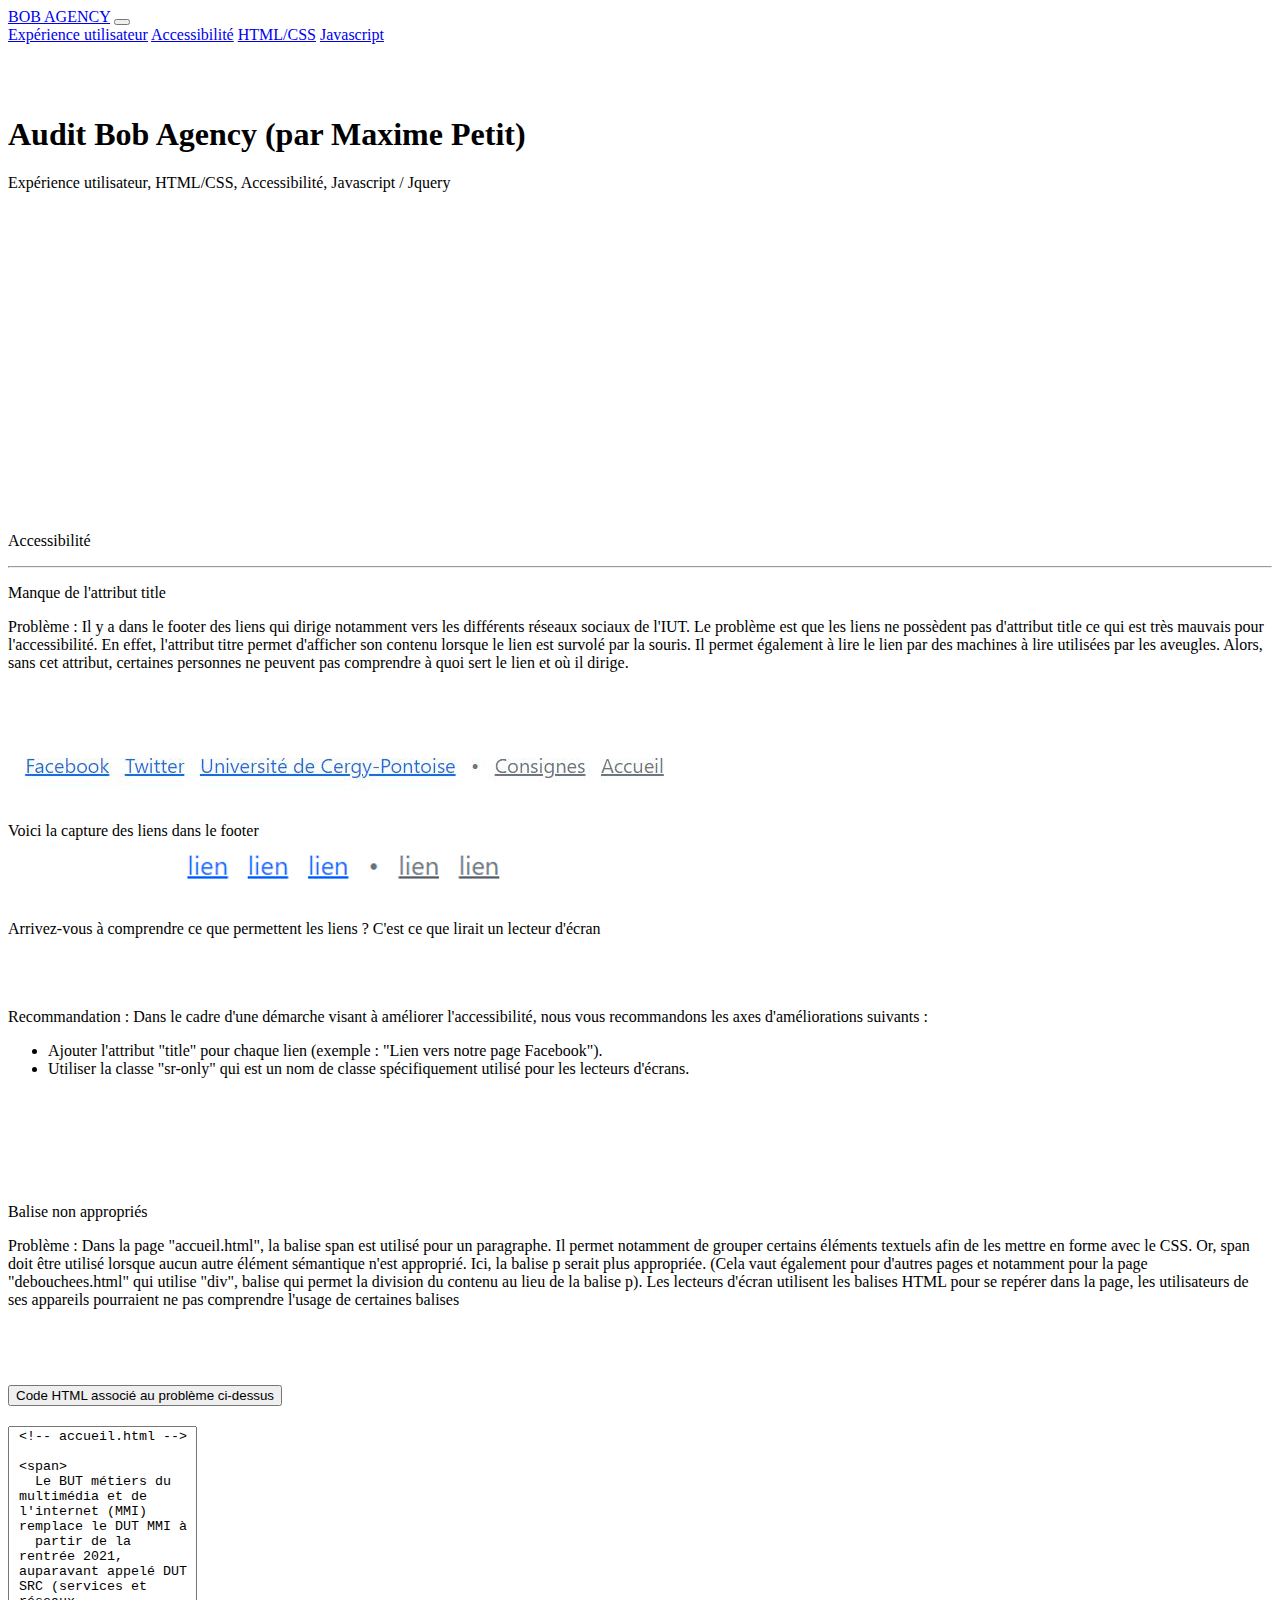
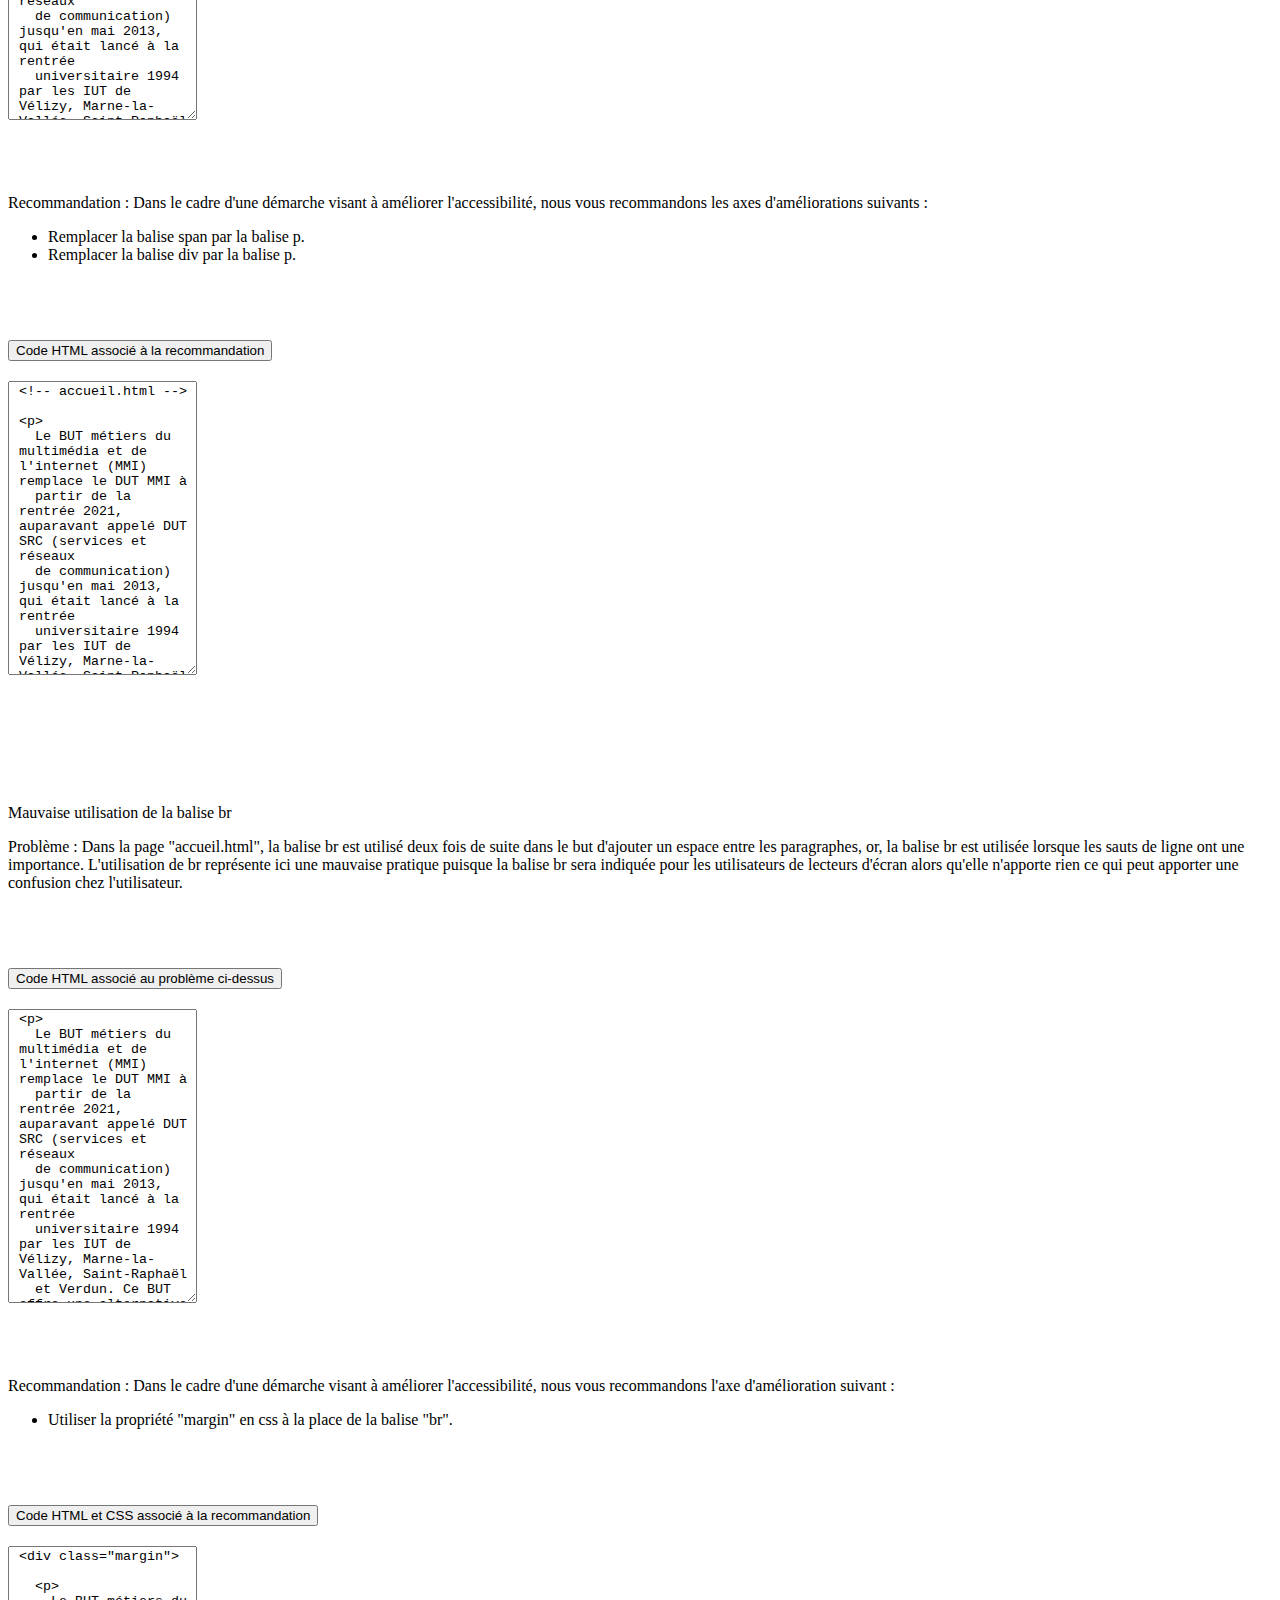
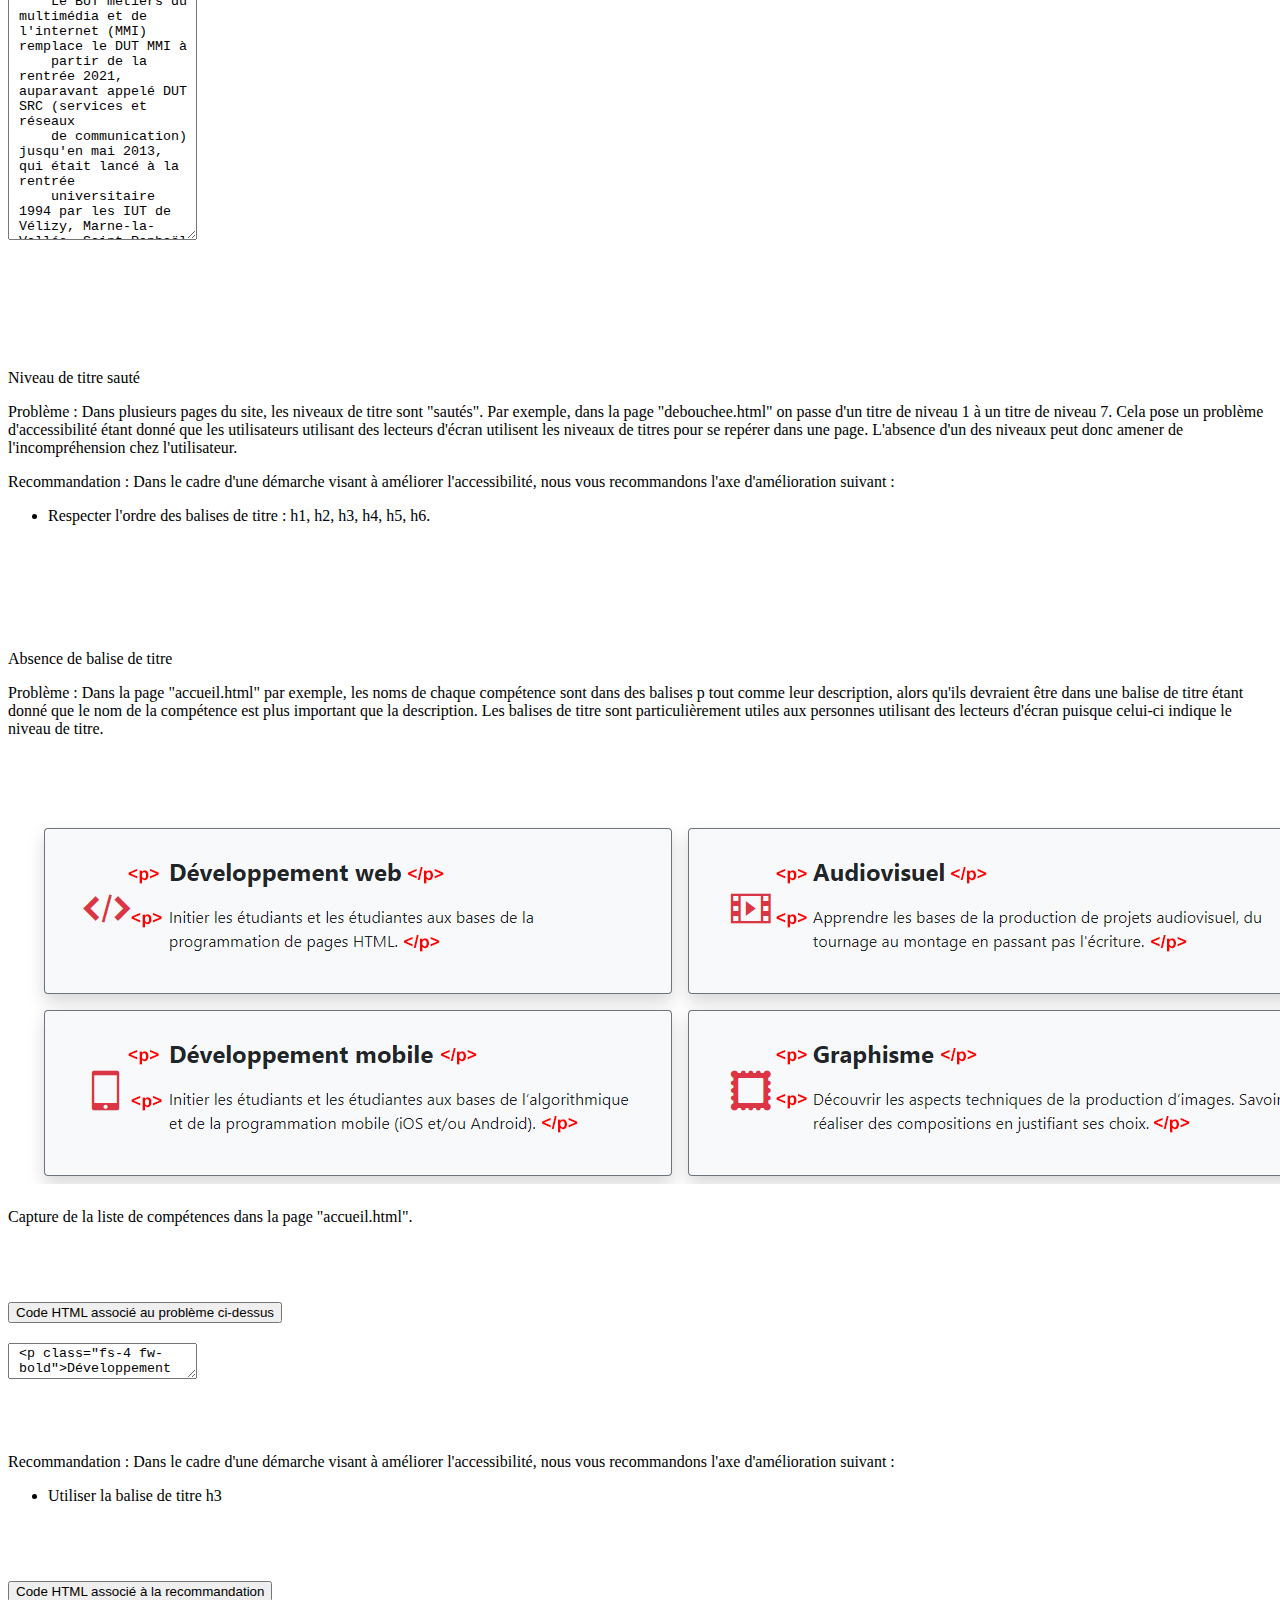
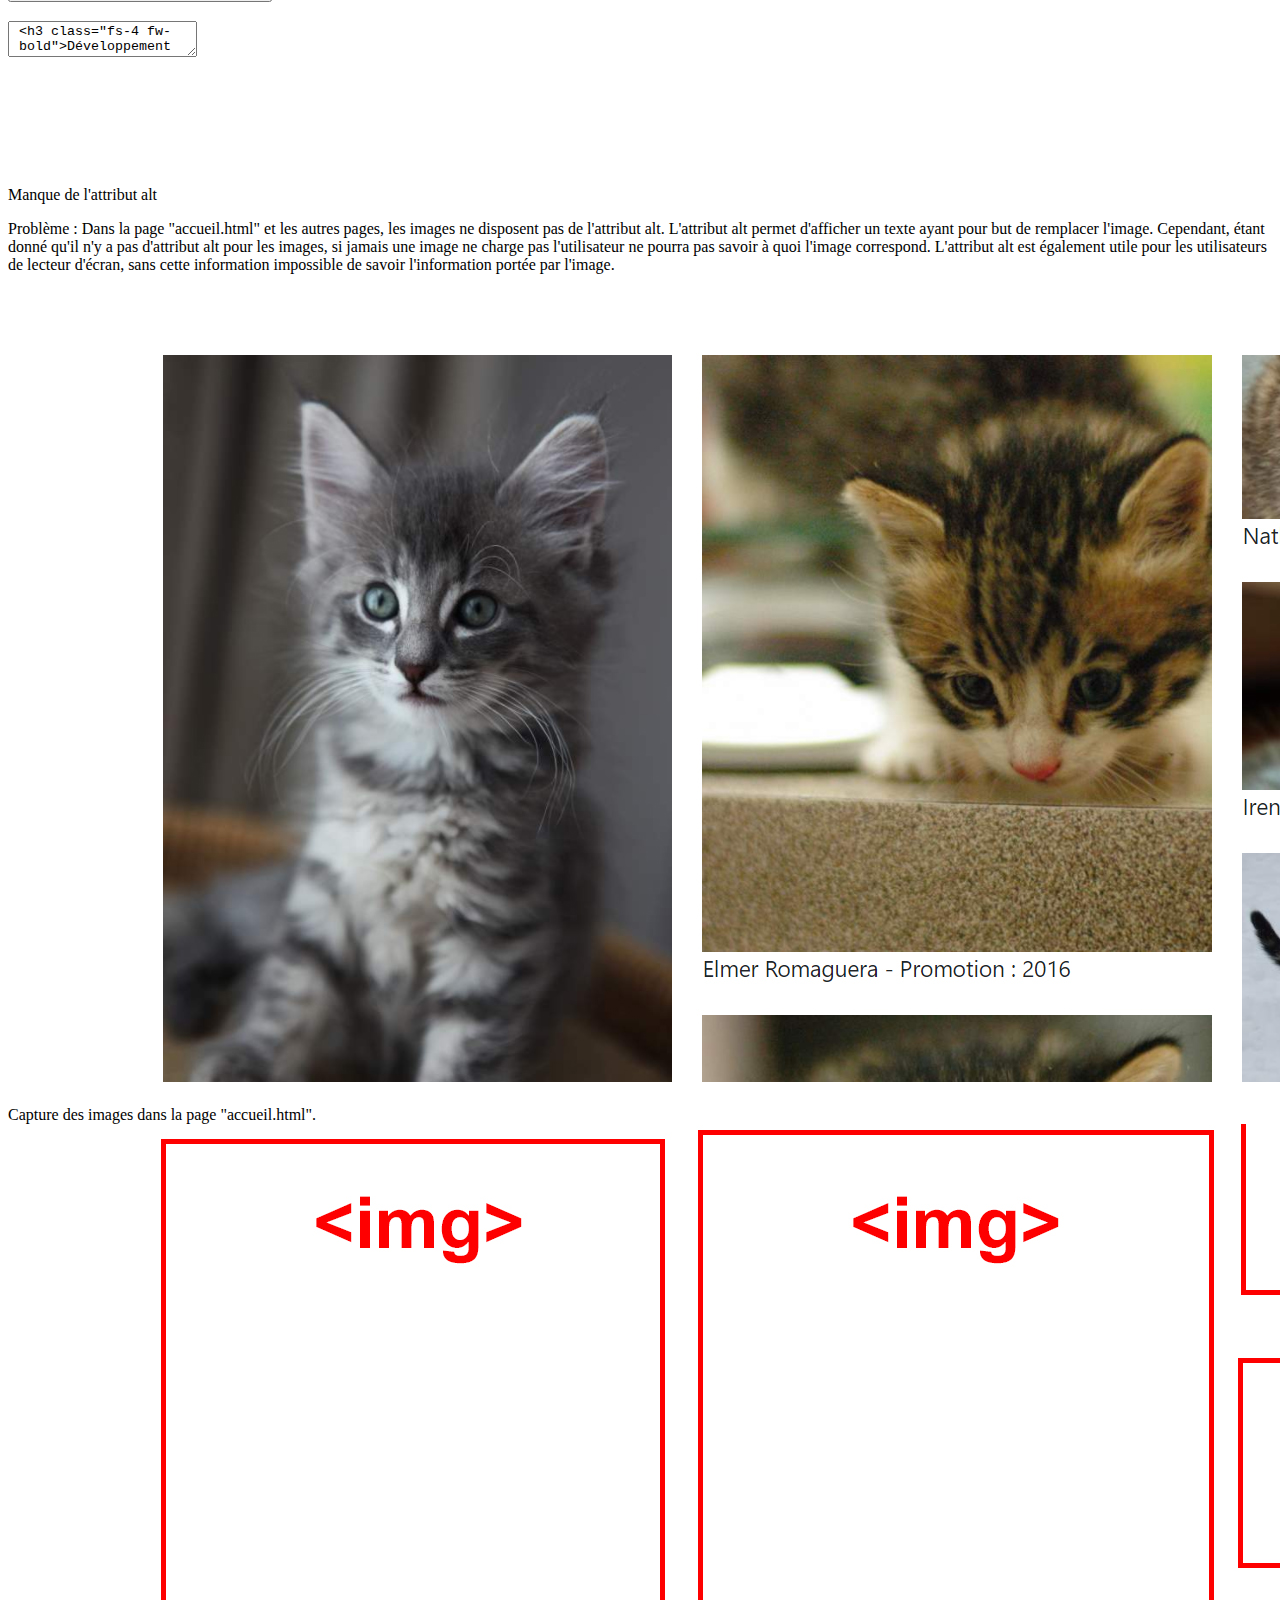
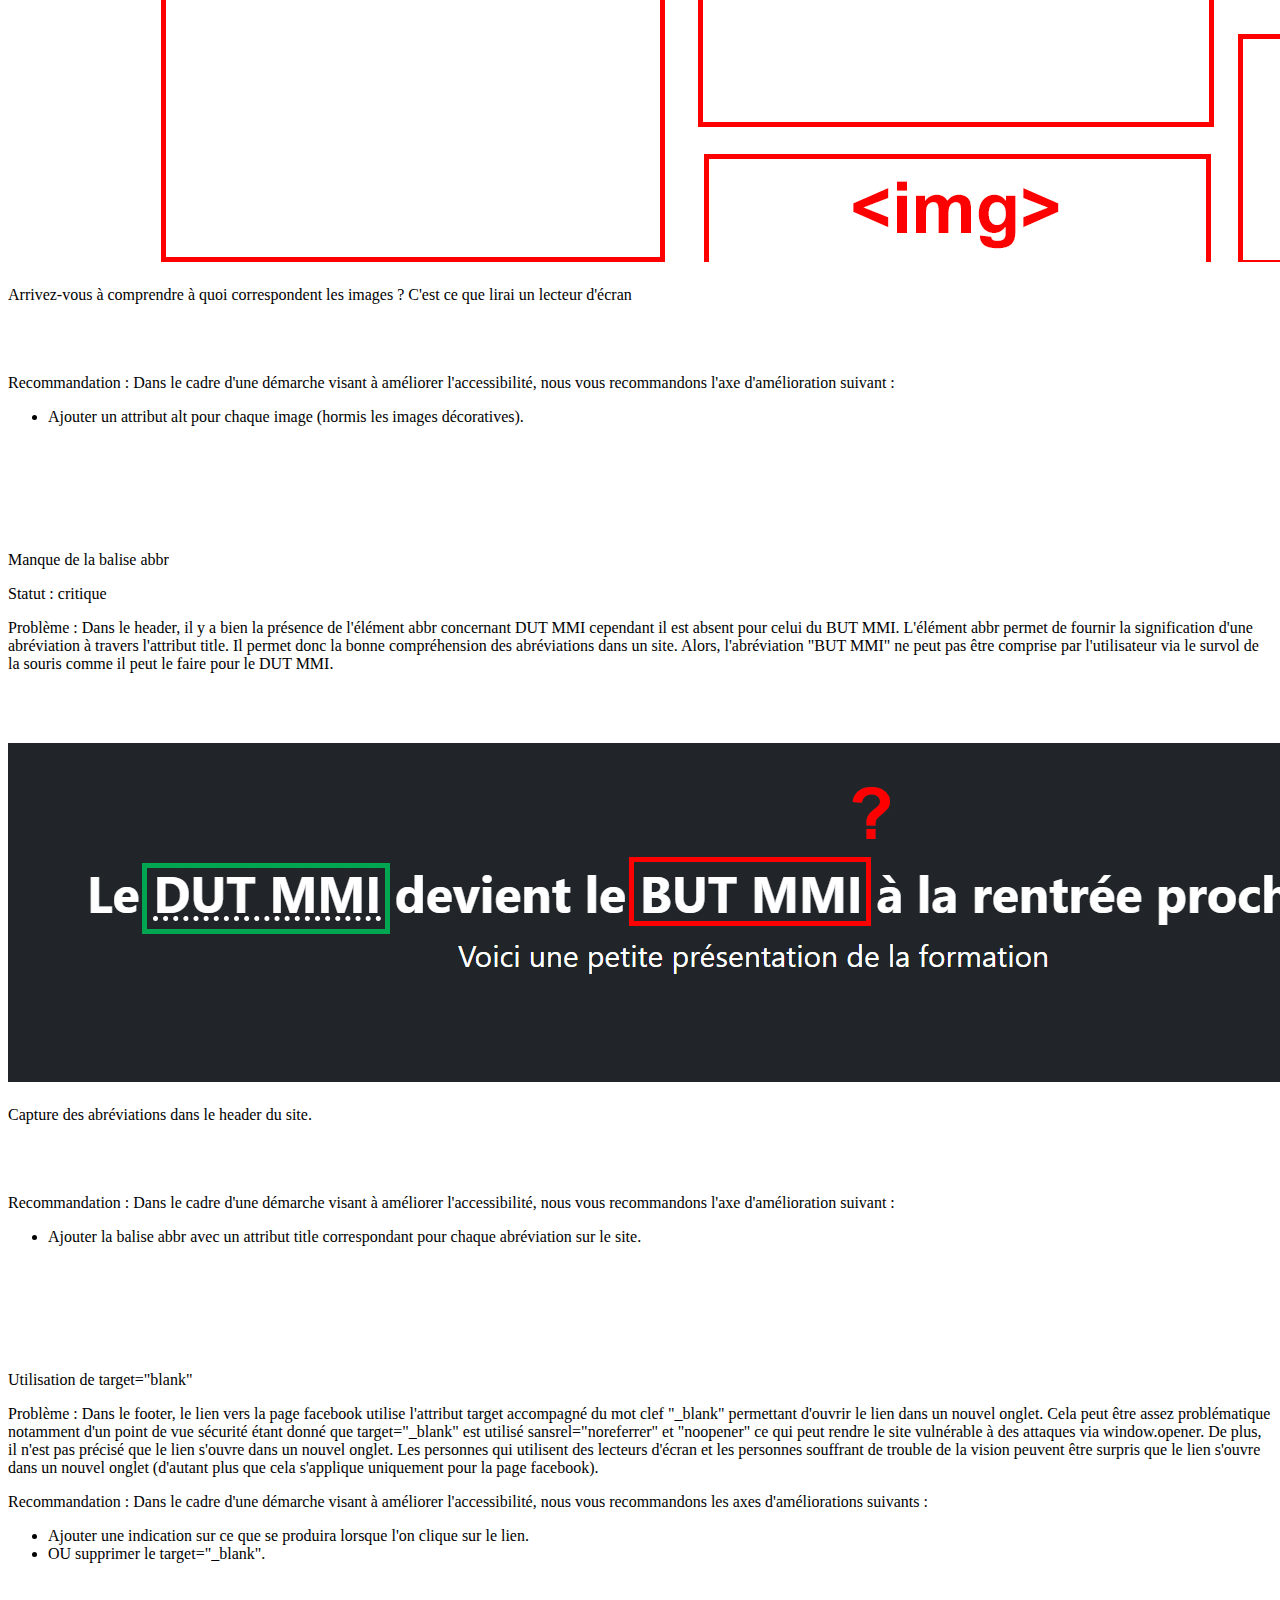
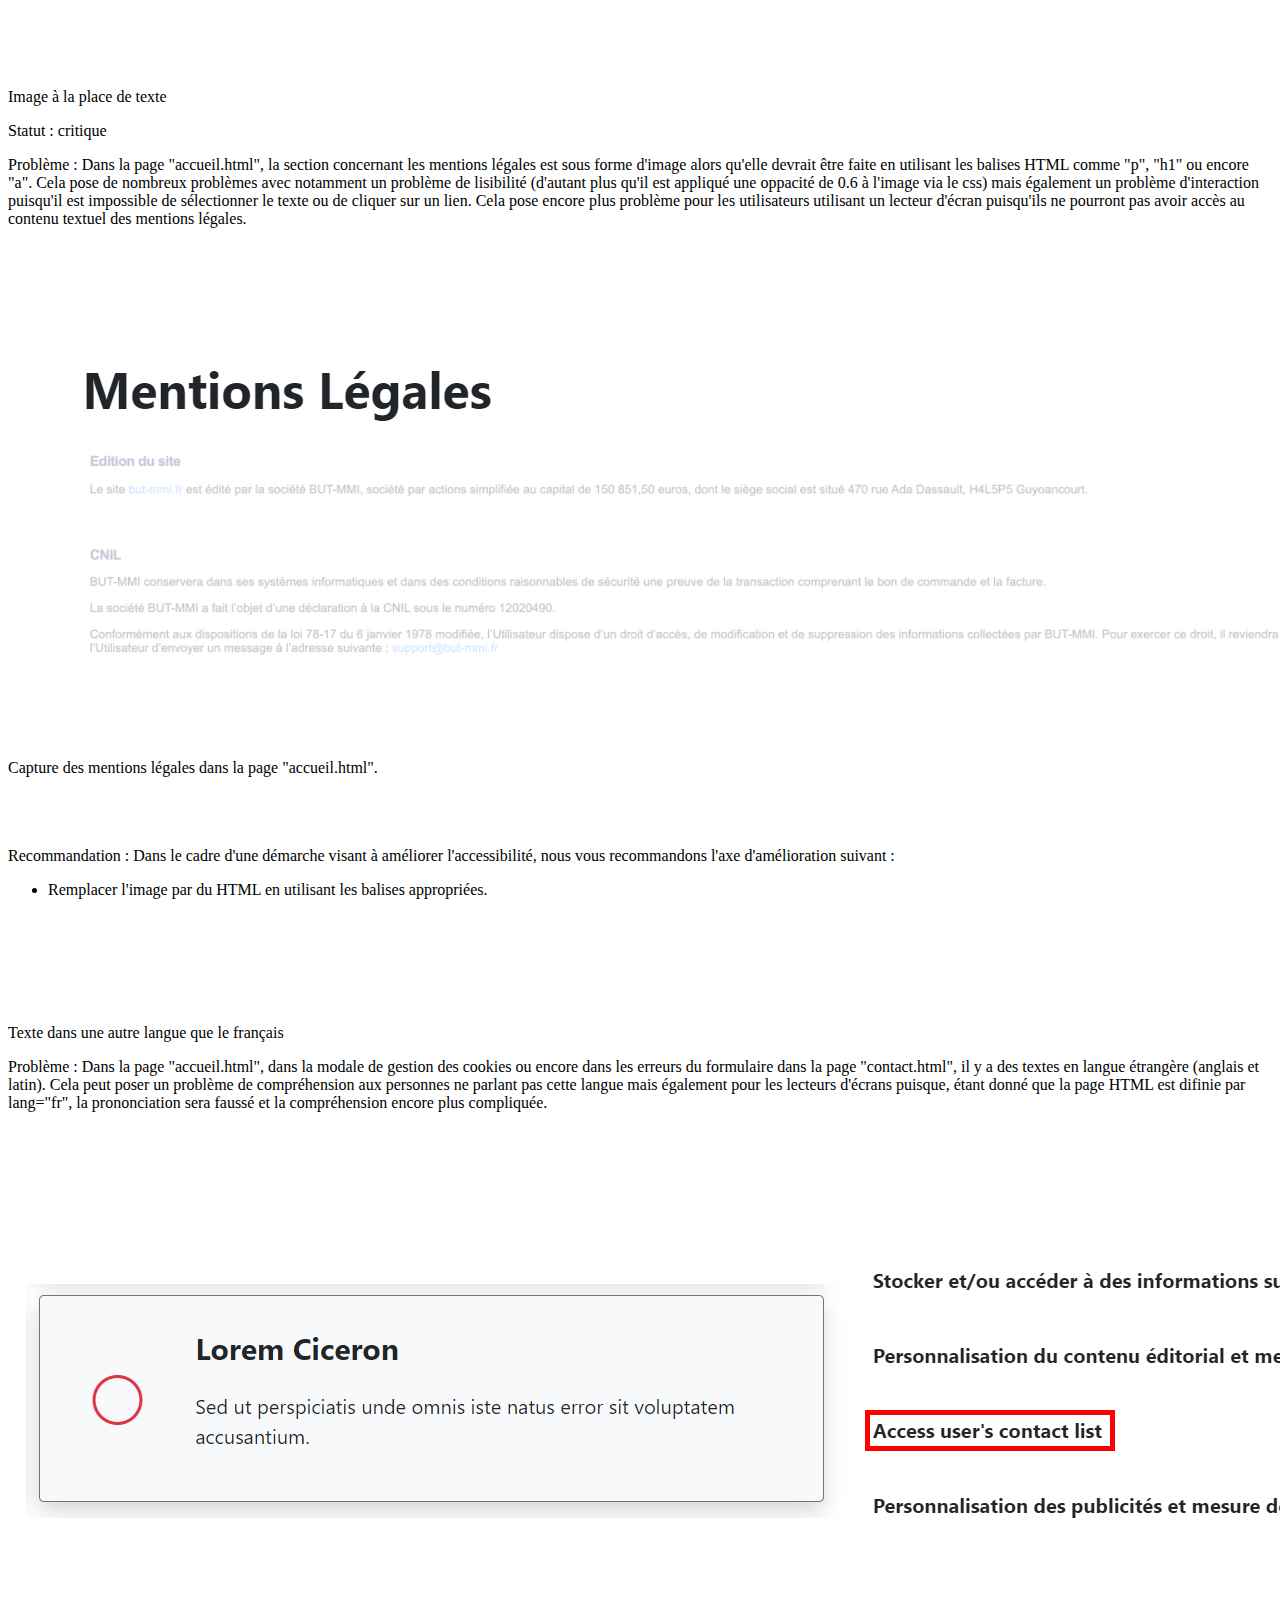
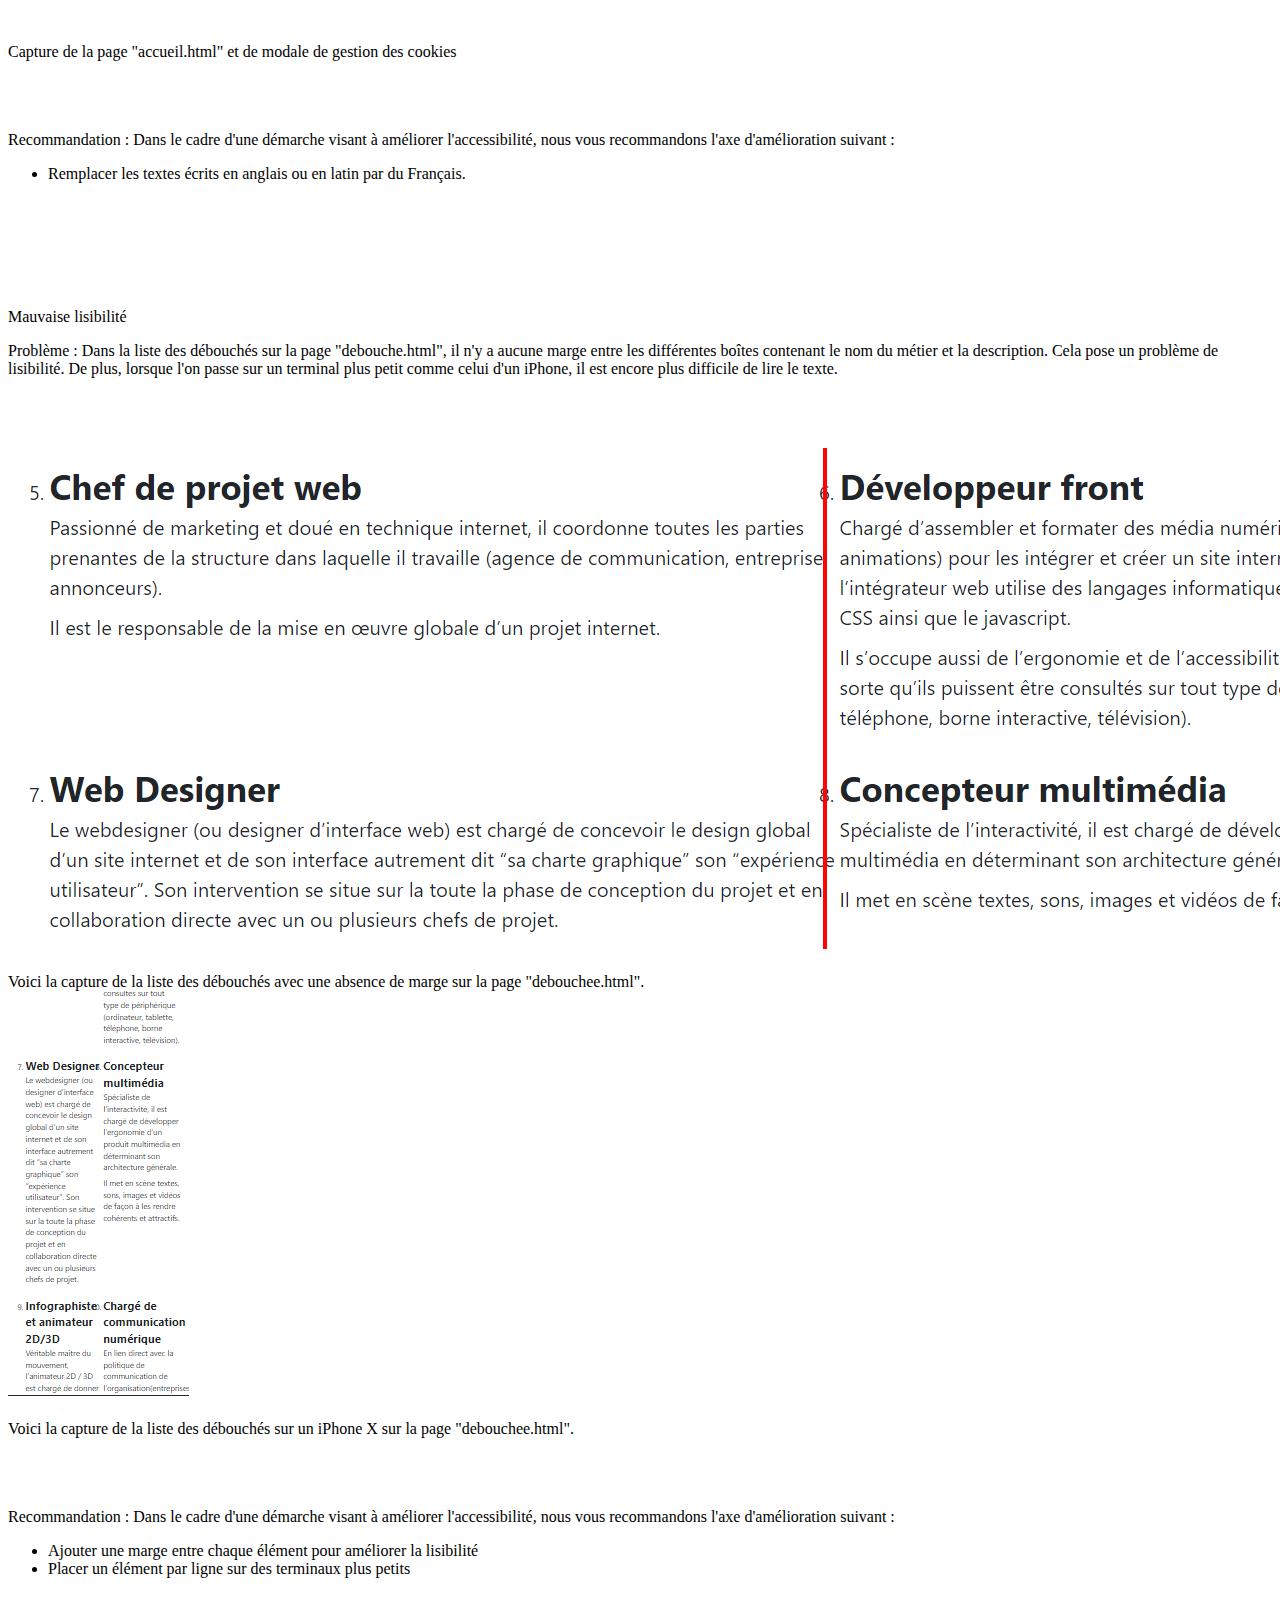
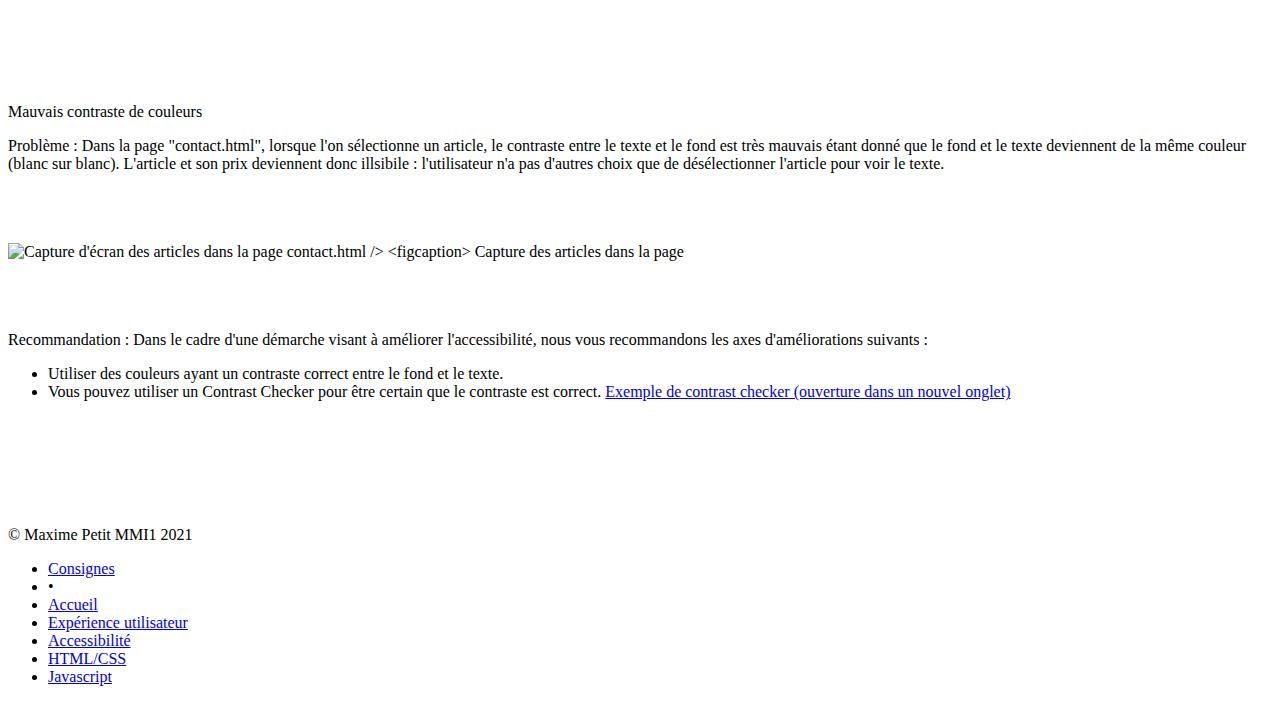
==== accessibilite.html @ 30bc27cc "init" ====
<!DOCTYPE html>
<html lang="fr">
  <head>
    <link href="https://cdn.jsdelivr.net/npm/bootstrap@5.0.1/dist/css/bootstrap.min.css" rel="stylesheet" integrity="sha384-+0n0xVW2eSR5OomGNYDnhzAbDsOXxcvSN1TPprVMTNDbiYZCxYbOOl7+AMvyTG2x" crossorigin="anonymous">
    <script src="https://cdn.jsdelivr.net/npm/bootstrap@5.0.1/dist/js/bootstrap.bundle.min.js" integrity="sha384-gtEjrD/SeCtmISkJkNUaaKMoLD0//ElJ19smozuHV6z3Iehds+3Ulb9Bn9Plx0x4" crossorigin="anonymous"></script>
    <link rel="stylesheet" href="style.css">
    <title>
      AUDIT - accessibilité
    </title>
  </head>

  <body>
    <nav class="navbar navbar-expand-md navbar-dark bg-dark fixed-top p-3">
      <a class="navbar-brand px-3" href="index.html">BOB AGENCY</a>
      <button class="navbar-toggler" type="button" data-bs-toggle="collapse" data-bs-target="#navbarNavDropdown" aria-controls="navbarNavDropdown" aria-expanded="false" aria-label="Toggle navigation">
        <span class="navbar-toggler-icon"></span>
      </button>
      <div class="collapse navbar-collapse" id="navbarNavDropdown">
        <div class="navbar-nav px-3">
          <a class="nav-item nav-link" href="ux.html">Expérience utilisateur</a>
          <a class="nav-item nav-link active" href="accessibilite.html">Accessibilité</a>
          <a class="nav-item nav-link" href="htmlcss.html">HTML/CSS</a>
          <a class="nav-item nav-link" href="javascript.html">Javascript</a>
      </div>
    </div>
  </nav>
    <header class="vh-45 bg-primary">
      <section
        class="text-light mx-0 row h-100 align-items-center justify-content-center text-center"
      >
        <article class="col-12 header-contain">
          
          <h1 class="fs-1 fw-bold">Audit Bob Agency <span class="fs-3">(par Maxime Petit)</span></h1>
          <p class="fs-4">Expérience utilisateur, HTML/CSS, Accessibilité, Javascript / Jquery</p>

        </article>
      </section>
    </header>
    <main class="container pt-5">
      <p class="fs-1 fw-bold">
        <span>
          Accessibilité</span>
      </p>
      <hr class="my-4 border-top border-3 border-dark" />
      
      <section class="audit mt-5">
        
        <p class="fs-3 fw-bold">
          <span>
            Manque de l'attribut title</span>
        </p>

        <p>
          <span class="fw-bold">Problème :</span> Il y a dans le footer des liens qui dirige notamment vers
          les différents réseaux sociaux de l'IUT. Le problème est que les liens ne possèdent pas d'attribut title ce qui est très 
          mauvais pour l'accessibilité. En effet, l'attribut titre permet d'afficher son contenu lorsque le lien 
          est survolé par la souris. Il permet également à lire le lien par des machines à lire utilisées par
          les aveugles. Alors, sans cet attribut, certaines personnes ne peuvent pas comprendre à quoi sert le lien et où il dirige.
        </p>
        <figure class="text-muted text-center">
          <img src="assets/images/lien.JPG" class="img-fluid img" alt="Capture d'écran des liens dans le footer" />
          <figcaption>
            Voici la capture des liens dans le footer
          </figcaption>
          <img src="assets/images/lien-lectureecran.jpg" class="img-fluid img mt-4" alt="Capture d'écran des liens dans le footer vu par un lecteur d'écran" />
          <figcaption>
            Arrivez-vous à comprendre ce que permettent les liens ? C'est ce que lirait un lecteur d'écran
          </figcaption>
        </figure>

        <section>
          <p>
            <span class="fw-bold">Recommandation :</span> Dans le cadre d'une démarche
            visant à améliorer l'accessibilité, nous vous recommandons les axes
            d'améliorations suivants :
          </p>
          <ul>
            <li>
              Ajouter l'attribut "title" pour chaque lien (exemple : "Lien vers notre page Facebook").
            </li>
            <li>
              Utiliser la classe "sr-only" qui est un nom de classe spécifiquement utilisé pour les
              lecteurs d'écrans.
            </li>
          </ul>
        </section>

        
      </section>

      <section class="audit mt-5">
        
        <p class="fs-3 fw-bold">
          <span>
            Balise non appropriés</span>
        </p>

        <p>
          <span class="fw-bold">Problème :</span> Dans la page "accueil.html", la balise span est utilisé pour un paragraphe. Il permet notamment
          de grouper certains éléments textuels afin de les mettre en forme avec le CSS. Or, span doit être utilisé lorsque aucun autre élément sémantique
          n'est approprié. Ici, la balise p serait plus appropriée. (Cela vaut également pour d'autres pages et notamment pour la page "debouchees.html" qui utilise "div", balise qui permet la 
          division du contenu au lieu de la balise p). Les lecteurs d'écran utilisent les balises HTML pour se repérer dans la page, les utilisateurs de ses appareils
          pourraient ne pas comprendre l'usage de certaines balises
        </p>
        <div class="accordion" id="accordion">
          <div class="accordion-item">
            <h2 class="accordion-header" id="headingOne">
              <button
                class="accordion-button collapsed"
                type="button"
                data-bs-toggle="collapse"
                data-bs-target="#spanErreur"
                aria-expanded="true"
              >
                Code HTML associé au problème ci-dessus
              </button>
            </h2>
            <div
              id="spanErreur"
              class="accordion-collapse collapse"
              aria-labelledby="headingOne"
              data-bs-parent="#accordion"
            >
              <div class="accordion-body">
                <textarea class="w-100" style="height:18rem" readonly>
<!-- accueil.html -->

<span>
  Le BUT métiers du multimédia et de l'internet (MMI) remplace le DUT MMI à
  partir de la rentrée 2021, auparavant appelé DUT SRC (services et réseaux
  de communication) jusqu'en mai 2013, qui était lancé à la rentrée
  universitaire 1994 par les IUT de Vélizy, Marne-la-Vallée, Saint-Raphaël
  et Verdun. Ce BUT offre une alternative aux anciens diplômes Bac+3, tels
  que la licence professionnelle en activités et techniques de communication
  et la licence professionnelle en systèmes informatiques et logiciels.
</span>

<!-- debouchees.html -->

<li class="col-6 mb-3">

  <h7 class="fs-3 fw-bold">Chef de projet web</h7>
  
  <div class="mb-2">Passionné de marketing et doué en technique internet, il coordonne toutes les parties prenantes de la structure dans laquelle il travaille (agence de communication, entreprise, annonceurs).</div>
  
  <div class="mb-2">Il est le responsable de la mise en œuvre globale d’un projet internet.</div>
  
</li>
</textarea>
              </div>
            </div>
          </div>
        </div>
        
        <section>
          <p>
            <span class="fw-bold">Recommandation :</span> Dans le cadre d'une démarche
            visant à améliorer l'accessibilité, nous vous recommandons les axes
            d'améliorations suivants :
          </p>
          <ul>
            <li>
              Remplacer la balise span par la balise p.
            </li>
            <li>
              Remplacer la balise div par la balise p.
            </li>
          </ul>
        </section>
        <div class="accordion" id="accordion">
          <div class="accordion-item">
            <h2 class="accordion-header" id="headingOne">
              <button
                class="accordion-button collapsed"
                type="button"
                data-bs-toggle="collapse"
                data-bs-target="#spanReco"
                aria-expanded="true"
              >
                Code HTML associé à la recommandation
              </button>
            </h2>
            <div
              id="spanReco"
              class="accordion-collapse collapse"
              aria-labelledby="headingOne"
              data-bs-parent="#accordion"
            >
              <div class="accordion-body">
                <textarea class="w-100" style="height:18rem" readonly>
<!-- accueil.html -->

<p>
  Le BUT métiers du multimédia et de l'internet (MMI) remplace le DUT MMI à
  partir de la rentrée 2021, auparavant appelé DUT SRC (services et réseaux
  de communication) jusqu'en mai 2013, qui était lancé à la rentrée
  universitaire 1994 par les IUT de Vélizy, Marne-la-Vallée, Saint-Raphaël
  et Verdun. Ce BUT offre une alternative aux anciens diplômes Bac+3, tels
  que la licence professionnelle en activités et techniques de communication
  et la licence professionnelle en systèmes informatiques et logiciels.
</p>

<!-- debouchees.html -->

<li class="col-6 mb-3">

  <h7 class="fs-3 fw-bold">Chef de projet web</h7>
  
  <p class="mb-2">Passionné de marketing et doué en technique internet, il coordonne toutes les parties prenantes de la structure dans laquelle il travaille (agence de communication, entreprise, annonceurs).</p>
  
  <p class="mb-2">Il est le responsable de la mise en œuvre globale d’un projet internet.</p>
  
</li></textarea>
              </div>
            </div>
          </div>
        </div>
      </section>

      <section class="audit mt-5">
        
        <p class="fs-3 fw-bold">
          <span>
            Mauvaise utilisation de la balise br</span>
        </p>

        <p>
          <span class="fw-bold">Problème :</span> Dans la page "accueil.html", la balise br est utilisé deux fois de suite dans le 
          but d'ajouter un espace entre les paragraphes, or, la balise br est utilisée lorsque les sauts de ligne ont une importance.
          L'utilisation de br représente ici une mauvaise pratique puisque la balise br sera indiquée pour les utilisateurs de lecteurs
          d'écran alors qu'elle n'apporte rien ce qui peut apporter une confusion chez l'utilisateur.
        </p>
        <div class="accordion" id="accordion">
          <div class="accordion-item">
            <h2 class="accordion-header" id="headingOne">
              <button
                class="accordion-button collapsed"
                type="button"
                data-bs-toggle="collapse"
                data-bs-target="#brErreur"
                aria-expanded="true"
              >
                Code HTML associé au problème ci-dessus
              </button>
            </h2>
            <div
              id="brErreur"
              class="accordion-collapse collapse"
              aria-labelledby="headingOne"
              data-bs-parent="#accordion"
            >
              <div class="accordion-body">
                <textarea class="w-100" style="height: 18rem" readonly>
<p>
  Le BUT métiers du multimédia et de l'internet (MMI) remplace le DUT MMI à
  partir de la rentrée 2021, auparavant appelé DUT SRC (services et réseaux
  de communication) jusqu'en mai 2013, qui était lancé à la rentrée
  universitaire 1994 par les IUT de Vélizy, Marne-la-Vallée, Saint-Raphaël
  et Verdun. Ce BUT offre une alternative aux anciens diplômes Bac+3, tels
  que la licence professionnelle en activités et techniques de communication
  et la licence professionnelle en systèmes informatiques et logiciels.
</p>
<br><br></textarea>              
                </div>
            </div>
          </div>
        </div>
        
        <section>
          <p>
            <span class="fw-bold">Recommandation :</span> Dans le cadre d'une démarche
            visant à améliorer l'accessibilité, nous vous recommandons l'axe
            d'amélioration suivant :
          </p>
          <ul>
            <li>
              Utiliser la propriété "margin" en css à la place de la balise "br".
            </li>
          </ul>
        </section>
        <div class="accordion" id="accordion">
          <div class="accordion-item">
            <h2 class="accordion-header" id="headingOne">
              <button
                class="accordion-button collapsed"
                type="button"
                data-bs-toggle="collapse"
                data-bs-target="#brReco"
                aria-expanded="true"
              >
                Code HTML et CSS associé à la recommandation
              </button>
            </h2>
            <div
              id="brReco"
              class="accordion-collapse collapse"
              aria-labelledby="headingOne"
              data-bs-parent="#accordion"
            >
              <div class="accordion-body">
                <textarea class="w-100" style="height:18rem" readonly>
<div class="margin">
  
  <p>
    Le BUT métiers du multimédia et de l'internet (MMI) remplace le DUT MMI à
    partir de la rentrée 2021, auparavant appelé DUT SRC (services et réseaux
    de communication) jusqu'en mai 2013, qui était lancé à la rentrée
    universitaire 1994 par les IUT de Vélizy, Marne-la-Vallée, Saint-Raphaël
    et Verdun. Ce BUT offre une alternative aux anciens diplômes Bac+3, tels
    que la licence professionnelle en activités et techniques de communication
    et la licence professionnelle en systèmes informatiques et logiciels.
  </p>

</div>

<style>
  .margin{
    margin-bottom: 15px;
  }
</style></textarea>
              </div>
            </div>
          </div>
        </div>
      </section>

      <section class="audit mt-5">
        
        <p class="fs-3 fw-bold">
          <span>
            Niveau de titre sauté</span>
        </p>

        <p> 
          <span class="fw-bold">Problème :</span> Dans plusieurs pages du site, les niveaux de titre sont "sautés". Par exemple, dans la page
          "debouchee.html" on passe d'un titre de niveau 1
          à un titre de niveau 7. Cela pose un problème d'accessibilité étant donné que les utilisateurs utilisant des lecteurs 
          d'écran utilisent les niveaux de titres pour se repérer dans une page. L'absence d'un des niveaux peut donc amener de l'incompréhension
          chez l'utilisateur.
        </p>
        
        <section>
          <p>
            <span class="fw-bold">Recommandation :</span> Dans le cadre d'une démarche
            visant à améliorer l'accessibilité, nous vous recommandons l'axe
            d'amélioration suivant :
          </p>
          <ul>
            <li>
              Respecter l'ordre des balises de titre : h1, h2, h3, h4, h5, h6.
            </li>
          </ul>
        </section>
      </section>

      <section class="audit mt-5">
        
        <p class="fs-3 fw-bold">
          <span>
            Absence de balise de titre</span>
        </p>

        <p>
          <span class="fw-bold">Problème :</span> Dans la page "accueil.html" par exemple, les noms de chaque compétence sont dans des balises p tout comme
          leur description, alors qu'ils devraient être dans une balise de titre étant donné que le nom de la compétence est plus important que la description.
          Les balises de titre sont particulièrement utiles aux personnes utilisant des lecteurs d'écran puisque celui-ci indique le niveau de titre.
        </p>

        <figure class="text-muted text-center">
          <img src="assets/images/titre.jpg" class="img-fluid img" alt="Capture d'écran de la liste de compétences dans la page accueil.html" />
          <figcaption>
            Capture de la liste de compétences dans la page "accueil.html".
          </figcaption>
        </figure>
        <div class="accordion" id="accordion">
          <div class="accordion-item">
            <h2 class="accordion-header" id="headingOne">
              <button
                class="accordion-button collapsed"
                type="button"
                data-bs-toggle="collapse"
                data-bs-target="#titreErreur"
                aria-expanded="true"
              >
                Code HTML associé au problème ci-dessus
              </button>
            </h2>
            <div
              id="titreErreur"
              class="accordion-collapse collapse"
              aria-labelledby="headingOne"
              data-bs-parent="#accordion"
            >
              <div class="accordion-body">
                <textarea class="w-100" style="height: auto;" readonly>
<p class="fs-4 fw-bold">Développement web</p>
<p>Initier les étudiants et les étudiantes aux bases de la programmation de pages HTML.</p></textarea>             
</div>
            </div>
          </div>
        </div>

        
        
        <section>
          <p>
            <span class="fw-bold">Recommandation :</span> Dans le cadre d'une démarche
            visant à améliorer l'accessibilité, nous vous recommandons l'axe
            d'amélioration suivant :
          </p>
          <ul>
            <li>
              Utiliser la balise de titre h3
            </li>
          </ul>
        </section>
        <div class="accordion" id="accordion">
          <div class="accordion-item">
            <h2 class="accordion-header" id="headingOne">
              <button
                class="accordion-button collapsed"
                type="button"
                data-bs-toggle="collapse"
                data-bs-target="#titreReco"
                aria-expanded="true"
              >
                Code HTML associé à la recommandation
              </button>
            </h2>
            <div
              id="titreReco"
              class="accordion-collapse collapse"
              aria-labelledby="headingOne"
              data-bs-parent="#accordion"
            >
              <div class="accordion-body">
                <textarea class="w-100" style="height: auto;" readonly>
<h3 class="fs-4 fw-bold">Développement web</h3>
<p>Initier les étudiants et les étudiantes aux bases de la programmation de pages HTML.</p></textarea>
              </div>
            </div>
          </div>
        </div>
      </section>

      

      <section class="audit mt-5">
        
        <p class="fs-3 fw-bold">
          <span>
            Manque de l'attribut alt</span>
        </p>

        <p>
          <span class="fw-bold">Problème :</span> Dans la page "accueil.html" et les autres pages, les images ne disposent pas de l'attribut alt. L'attribut alt permet d'afficher 
          un texte ayant pour but de remplacer l'image. Cependant, étant donné qu'il n'y a pas d'attribut alt pour les images, si jamais une image ne charge pas
          l'utilisateur ne pourra pas savoir à quoi l'image correspond. L'attribut alt est également utile pour les utilisateurs de lecteur d'écran, sans cette information 
          impossible de savoir l'information portée par l'image.
        </p>
        <figure class="text-muted text-center">
          <img src="assets/images/images.jpg" class="img-fluid img" alt="Capture d'écran des images dans la page accueil" />
          <figcaption>
            Capture des images dans la page "accueil.html".
          </figcaption>
          <img src="assets/images/images-lectureecran.jpg" class="img-fluid img mt-4" alt="Capture d'écran des images dans la page accueil vu par un lecteur d'écran" />
          <figcaption>
            Arrivez-vous à comprendre à quoi correspondent les images ? C'est ce que lirai un lecteur d'écran
          </figcaption>
        </figure>

        <section>
          <p>
            <span class="fw-bold">Recommandation :</span> Dans le cadre d'une démarche
            visant à améliorer l'accessibilité, nous vous recommandons l'axe
            d'amélioration suivant :
          </p>
          <ul>
            <li>
              Ajouter un attribut alt pour chaque image (hormis les images décoratives).
            </li>
          </ul>
        </section>

        
      </section>

      <section class="audit mt-5">
        
        <p class="fs-3 fw-bold">
          <span>
            Manque de la balise abbr</span>
        </p>
        <p class="fw-bold">
          <span
            >Statut : critique</span>
        </p>

        <p>
          <span class="fw-bold">Problème :</span> Dans le header, il y a bien la présence de l'élément abbr concernant DUT MMI 
          cependant il est absent pour celui du BUT MMI. L'élément abbr permet de fournir la signification d'une abréviation à travers 
          l'attribut title. Il permet donc la bonne compréhension des abréviations dans un site. Alors, l'abréviation "BUT MMI" ne peut pas être
          comprise par l'utilisateur via le survol de la souris comme il peut le faire pour le DUT MMI. 
        </p>
        <figure class="text-muted text-center">
          <img src="assets/images/abbr.jpg" class="img-fluid img" alt="Capture d'écran des abréviations dans le header du site" />
          <figcaption>
            Capture des abréviations dans le header du site.
          </figcaption>
        </figure>

        <section>
          <p>
            <span class="fw-bold">Recommandation :</span> Dans le cadre d'une démarche
            visant à améliorer l'accessibilité, nous vous recommandons l'axe
            d'amélioration suivant :
          </p>
          <ul>
            <li>
              Ajouter la balise abbr avec un attribut title correspondant pour chaque abréviation sur le site.
            </li>
          </ul>
        </section>

        
      </section>

      <section class="audit mt-5">
        
        <p class="fs-3 fw-bold">
          <span>
            Utilisation de target="blank"</span>
        </p>

        <p>
          <span class="fw-bold">Problème :</span> Dans le footer, le lien vers la page facebook utilise l'attribut target
          accompagné du mot clef "_blank" permettant d'ouvrir le lien dans un nouvel onglet. Cela peut être assez problématique notamment d'un point de vue sécurité étant donné que 
          target="_blank" est utilisé sansrel="noreferrer" et "noopener" ce qui peut rendre le site vulnérable à des attaques via window.opener. 
          De plus, il n'est pas précisé que le lien s'ouvre dans un nouvel onglet. Les personnes qui utilisent des lecteurs d'écran et les personnes souffrant de trouble de la vision
          peuvent être surpris que le lien s'ouvre dans un nouvel onglet (d'autant plus que cela s'applique uniquement pour la page facebook).
        </p>
        <section>
          <p>
            <span class="fw-bold">Recommandation :</span> Dans le cadre d'une démarche
            visant à améliorer l'accessibilité, nous vous recommandons les axes
            d'améliorations suivants :
          </p>
          <ul>
            <li>
              Ajouter une indication sur ce que se produira lorsque l'on clique sur le lien.
            </li>
            <li>
              OU supprimer le target="_blank".
            </li>
          </ul>
        </section>
      </section>

      

      <section class="audit mt-5">
        
        <p class="fs-3 fw-bold">
          <span>
            Image à la place de texte</span>
        </p>
        <p class="fw-bold">
          <span
            >Statut : critique</span>
        </p>

        <p>
          <span class="fw-bold">Problème :</span> Dans la page "accueil.html", la section concernant les mentions légales est sous forme d'image alors qu'elle
          devrait être faite en utilisant les balises HTML comme "p", "h1" ou encore "a". Cela pose de nombreux problèmes avec notamment un problème de lisibilité (d'autant plus qu'il est appliqué 
          une oppacité de 0.6 à l'image via le css) mais également un problème d'interaction puisqu'il est impossible de sélectionner le texte ou de cliquer sur un lien. Cela pose encore 
          plus problème pour les utilisateurs utilisant un lecteur d'écran puisqu'ils ne pourront pas avoir accès au contenu textuel des mentions légales.
        </p>
        <figure class="text-muted text-center">
          <img src="assets/images/mentionslegales.jpg" class="img-fluid img" alt="Capture d'écran des mrntions légales dans la page d'accueil" />
          <figcaption>
            Capture des mentions légales dans la page "accueil.html".
          </figcaption>
        </figure>

        <section>
          <p>
            <span class="fw-bold">Recommandation :</span> Dans le cadre d'une démarche
            visant à améliorer l'accessibilité, nous vous recommandons l'axe
            d'amélioration suivant :
          </p>
          <ul>
            <li>
              Remplacer l'image par du HTML en utilisant les balises appropriées.
            </li>
          </ul>
        </section>

        
      </section>

      <section class="audit mt-5">
        
        <p class="fs-3 fw-bold">
          <span>
            Texte dans une autre langue que le français</span>
        </p>

        <p>
          <span class="fw-bold">Problème :</span> Dans la page "accueil.html", dans la modale de gestion des cookies ou encore dans les erreurs du formulaire dans la page "contact.html", il y a des textes en langue étrangère
          (anglais et latin). Cela peut poser un problème de compréhension aux personnes ne parlant pas cette langue mais également pour les lecteurs d'écrans puisque,
          étant donné que la page HTML est difinie par lang="fr", la prononciation sera faussé et la compréhension encore plus compliquée.
        </p>
        <figure class="text-muted text-center">
          <img src="assets/images/langue.jpg" class="img-fluid img" alt="Capture d'écran de la page d'accueil et de la modale de gestion des cookies" />
          <figcaption>
            Capture de la page "accueil.html" et de modale de gestion des cookies
          </figcaption>
        </figure>

        <section>
          <p>
            <span class="fw-bold">Recommandation :</span> Dans le cadre d'une démarche
            visant à améliorer l'accessibilité, nous vous recommandons l'axe
            d'amélioration suivant :
          </p>
          <ul>
            <li>
              Remplacer les textes écrits en anglais ou en latin par du Français.
            </li>
          </ul>
        </section>

        
      </section>

    

      <section class="audit mt-5">
        
        <p class="fs-3 fw-bold">
          <span>
            Mauvaise lisibilité</span>
        </p>

        <p>
          <span class="fw-bold">Problème :</span> Dans la liste des débouchés sur la page "debouche.html", il n'y a 
          aucune marge entre les différentes boîtes contenant le nom du métier et la description. Cela pose un
          problème de lisibilité. De plus, lorsque l'on passe sur un terminal plus petit comme celui d'un iPhone, il 
          est encore plus difficile de lire le texte.
        </p>
        <figure class="text-muted text-center">
          <img src="assets/images/marge.jpg" class="img-fluid img" alt="Capture d'écran de la liste des débouchés avec une absence de marge sur la page debouchee.html" />
          <figcaption class="capture-texte">
            Voici la capture de la liste des débouchés avec une absence de marge sur la page "debouchee.html".
          </figcaption>
          <img src="assets/images/lisibilite.jpg" class="img-fluid img mt-5" alt="Capture d'écran de la liste des débouchés sur un iPhone X sur la page debouchee.html" />
          <figcaption class="capture-texte">
            Voici la capture de la liste des débouchés sur un iPhone X sur la page "debouchee.html".
          </figcaption>
        </figure>
        

        <section>
          <p>
            <span class="fw-bold">Recommandation :</span> Dans le cadre d'une démarche
            visant à améliorer l'accessibilité, nous vous recommandons l'axe 
            d'amélioration suivant :
          </p>
          <ul>
            <li>
              Ajouter une marge entre chaque élément pour améliorer la lisibilité
            </li>
            <li>
              Placer un élément par ligne sur des terminaux plus petits
            </li>
          </ul>
        </section>
        
      </section>

      <section class="audit mt-5">
        
        <p class="fs-3 fw-bold">
          <span>
            Mauvais contraste de couleurs</span>
        </p>

        <p>
          <span class="fw-bold">Problème :</span> Dans la page "contact.html", lorsque l'on sélectionne un article,
          le contraste entre le texte et le fond est très mauvais étant donné que le fond et le texte deviennent de
          la même couleur (blanc sur blanc). L'article et son prix deviennent donc illsibile : l'utilisateur n'a pas
          d'autres choix que de désélectionner l'article pour voir le texte.
        </p>
        <figure class="text-muted text-center">
          <img src="assets/images/contraste.JPG" class="img-fluid img" alt="Capture d'écran des articles dans la page contact.html />
          <figcaption>
            Capture des articles dans la page "contact.html".
          </figcaption>
        </figure>

        <section>
          <p>
            <span class="fw-bold">Recommandation :</span> Dans le cadre d'une démarche
            visant à améliorer l'accessibilité, nous vous recommandons les axes
            d'améliorations suivants :
          </p>
          <ul>
            <li>
              Utiliser des couleurs ayant un contraste correct entre le fond et le texte.
            </li>
            <li>
              Vous pouvez utiliser un Contrast Checker pour être certain que le contraste est correct. <a href="https://coolors.co/contrast-checker/ffffff-ffffff" target=_blank>Exemple de contrast checker (ouverture dans un nouvel onglet)</a>
            </li>
          </ul>
        </section>

        
      </section>


      

    </main>

    <footer class="my-2 pb-2 pt-2 text-muted text-center text-small">
      <p class="mb-1">
        &copy; Maxime Petit MMI1 2021
      </p>
      <ul class="list-inline">
        
        <li class="list-inline-item">
          <a title="Consignes du devoir" href="http://danyellow.net/devoir-mmi/consignes.html" >Consignes</a>
        </li>
        <li class="list-inline-item" aria-hidden="true">•</li>
        <li class="list-inline-item">
          <a title="Page Accueil" href="index.html">Accueil</a>
        </li>
        <li class="list-inline-item">
            <a title="Page Expérience utilisateur" href="ux.html" >Expérience utilisateur</a>
        </li>
          <li class="list-inline-item">
            <a title="Page Accessibilité" href="accessibilite.html" >Accessibilité</a>
        </li>
        <li class="list-inline-item">
        <a title="Page HTML/CSS" href="htmlcss.html" >HTML/CSS</a>
        </li>
        <li class="list-inline-item">
            <a title="Page Javascript" href="javascript.html">Javascript</a>
            </li>
      </ul>
    </footer>
  

  </body>
</html>
---- style.css ----
header{
    height: 400px;
}

.accordion, figure{
    margin: 70px 0 70px 0;
}

figcaption{
    margin-top: 20px;
}

.audit{
    margin-bottom: 125px;
}

.header-contain{
    margin-top: 72px;
}

textarea{
    padding-left: 10px;
}
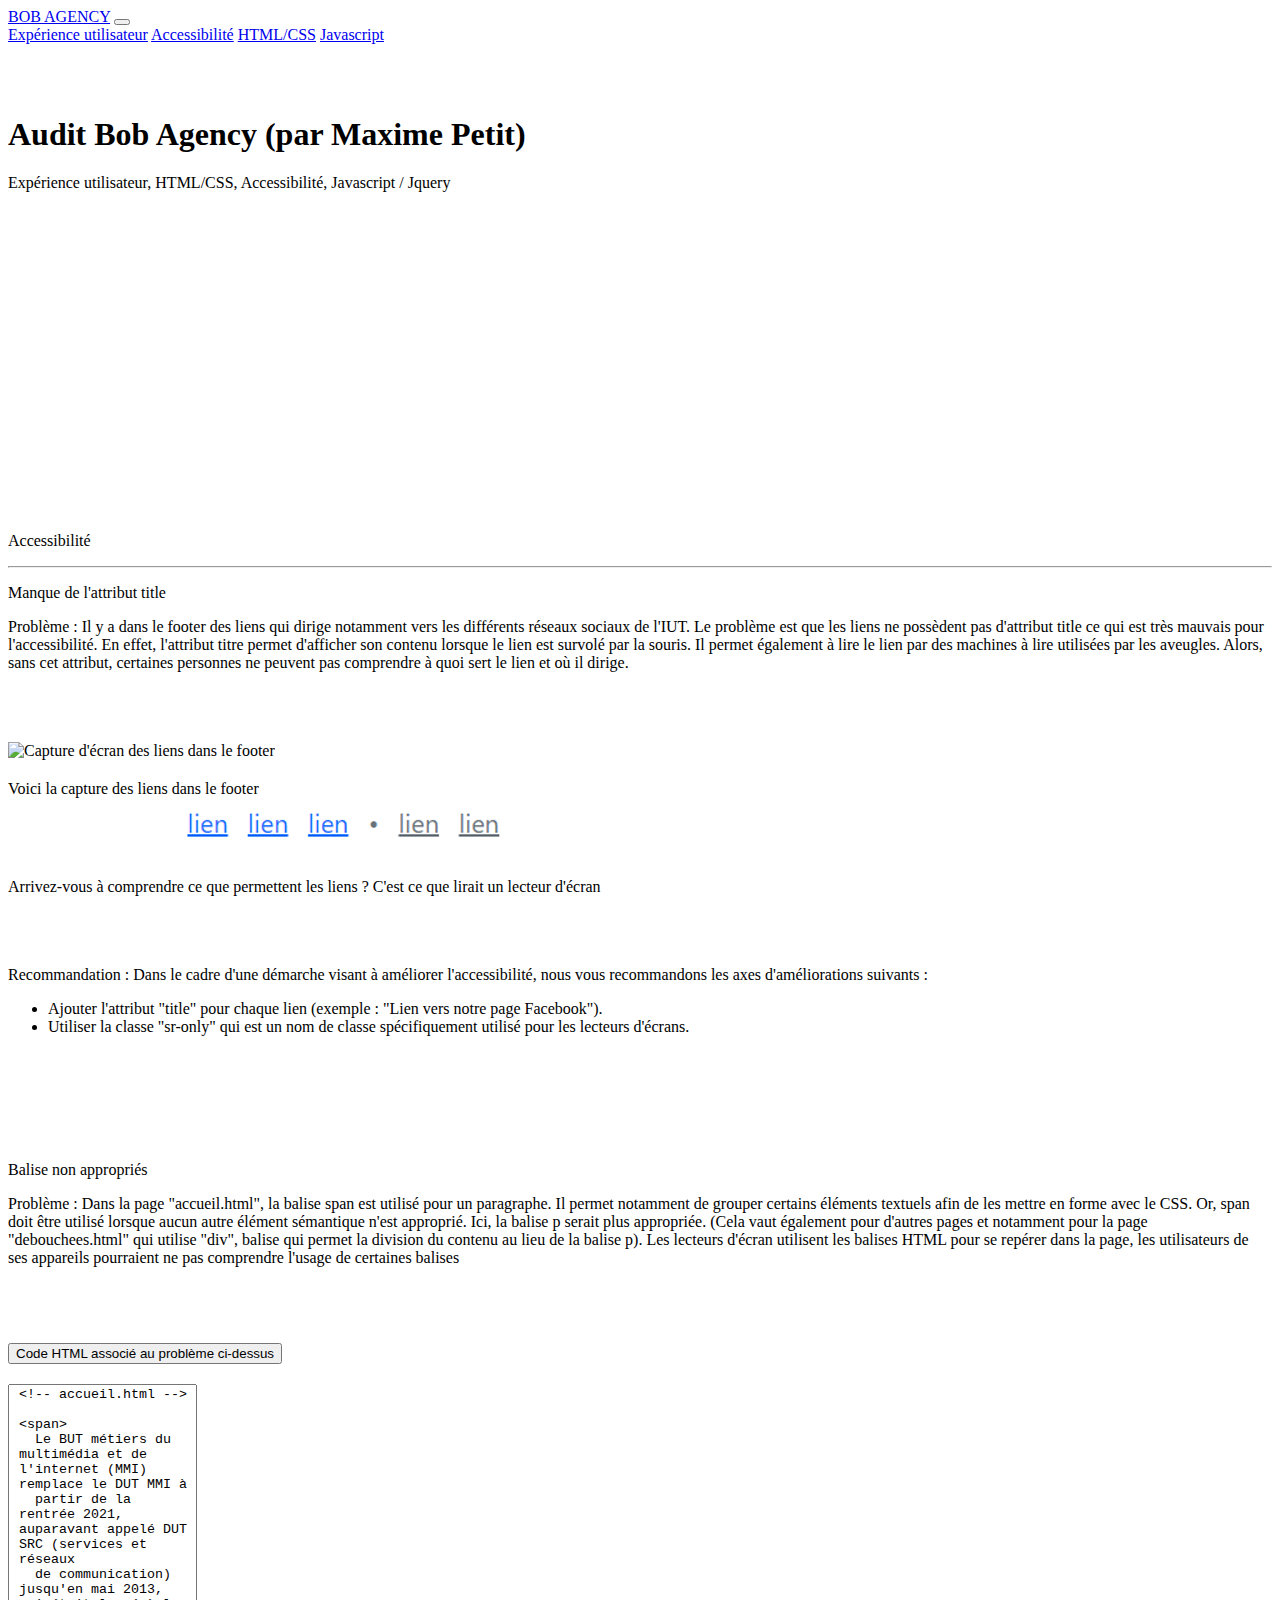
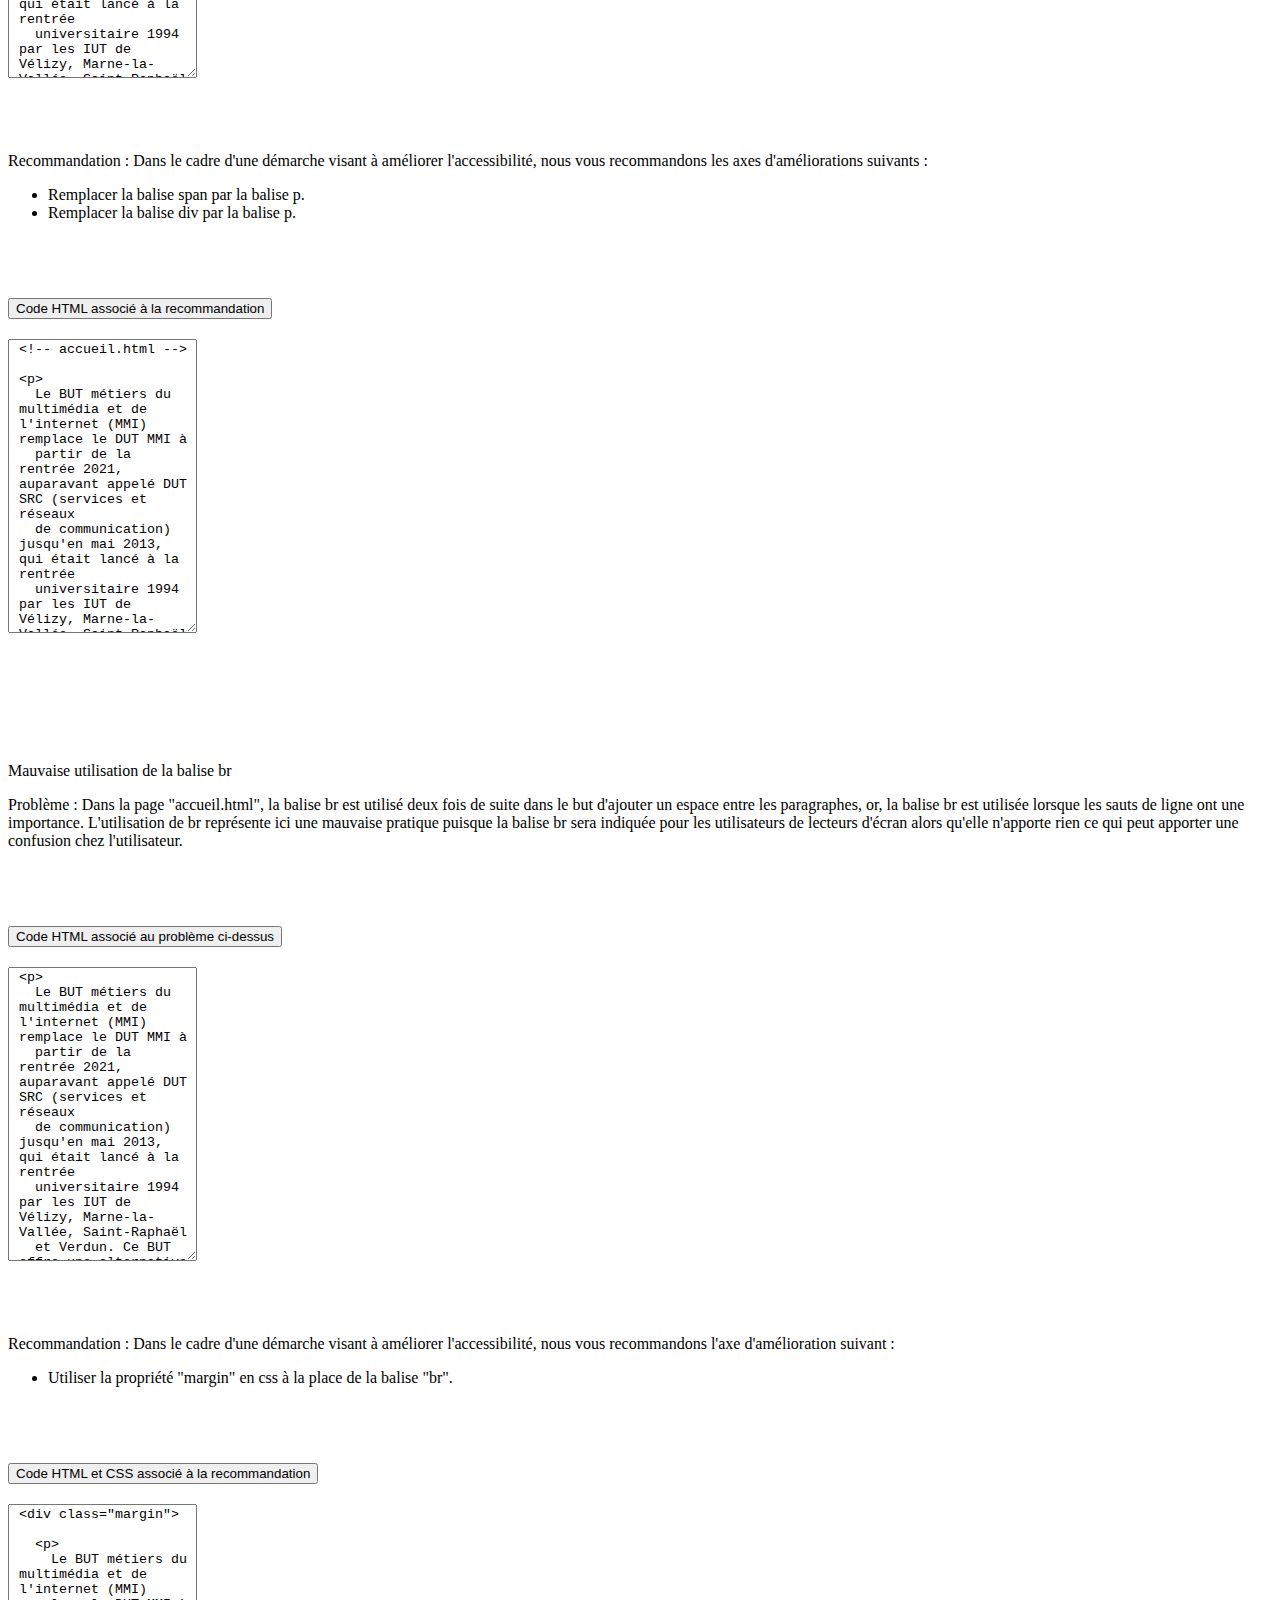
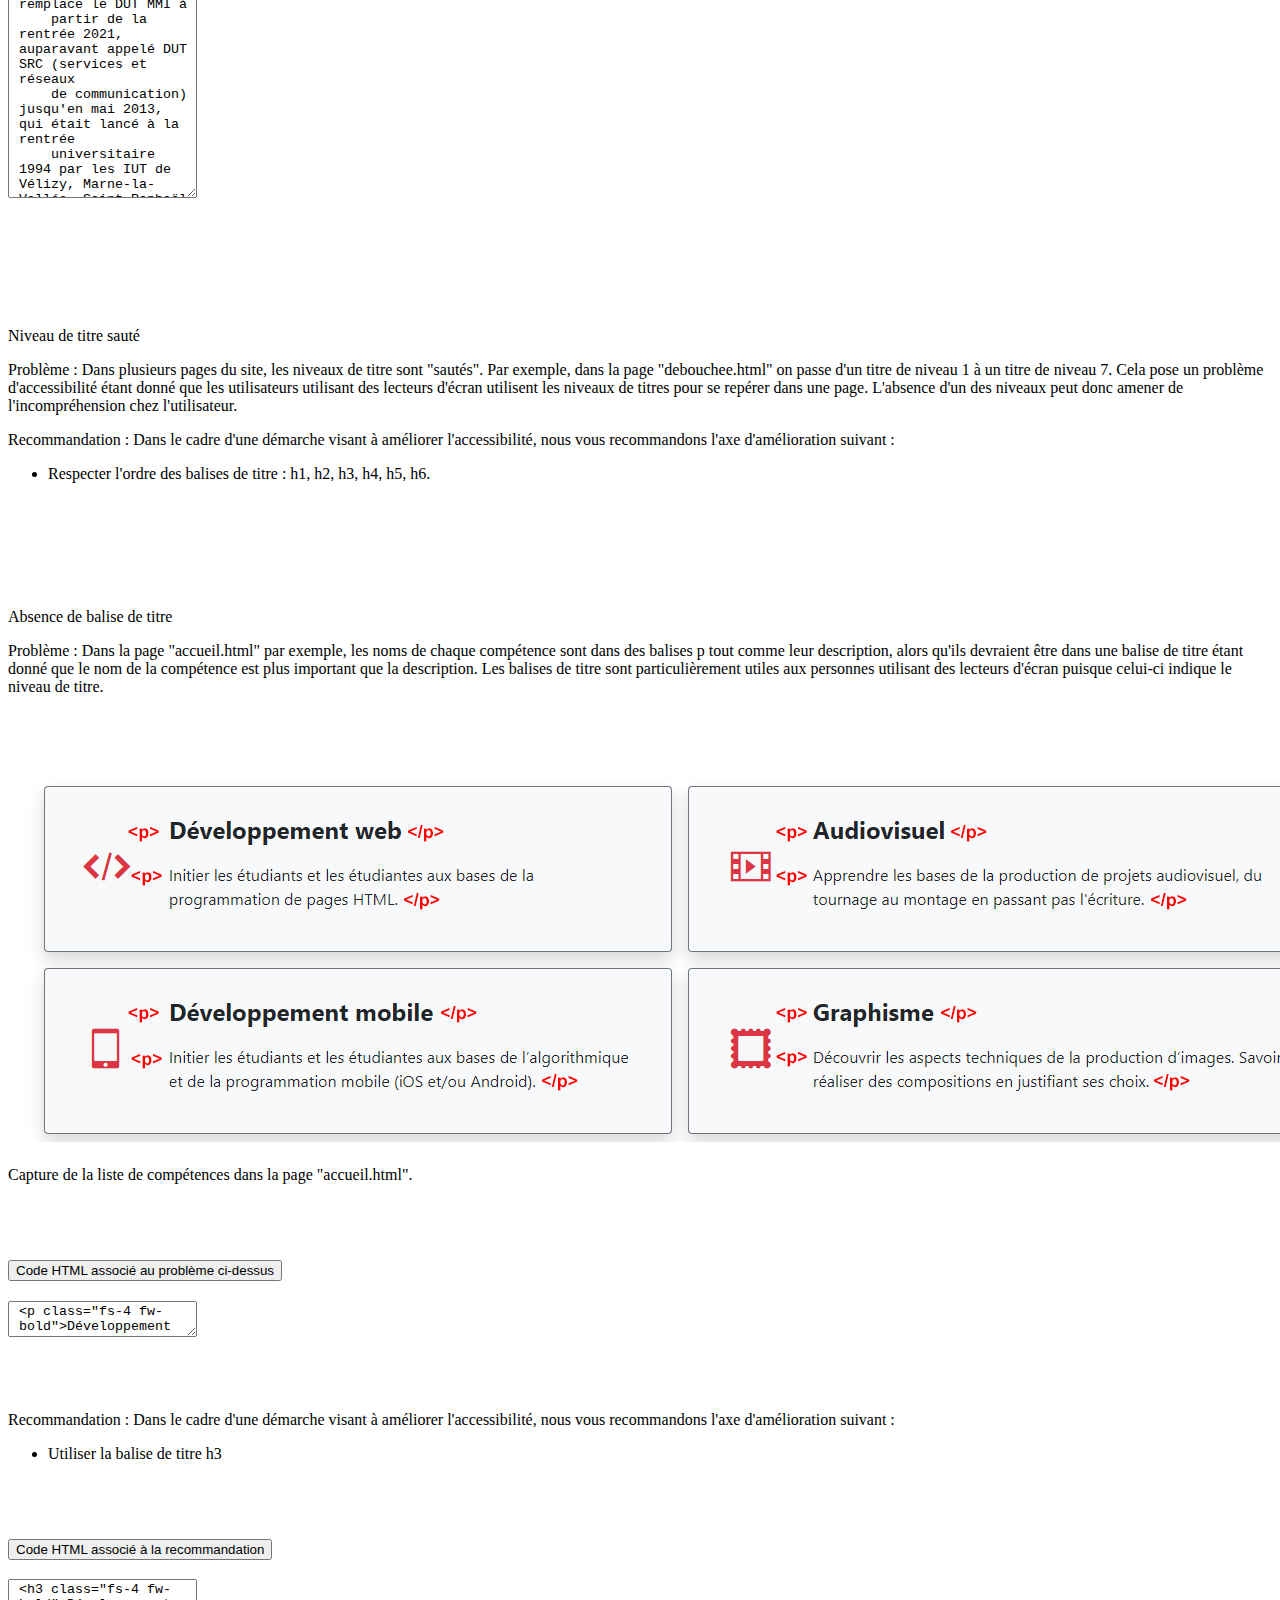
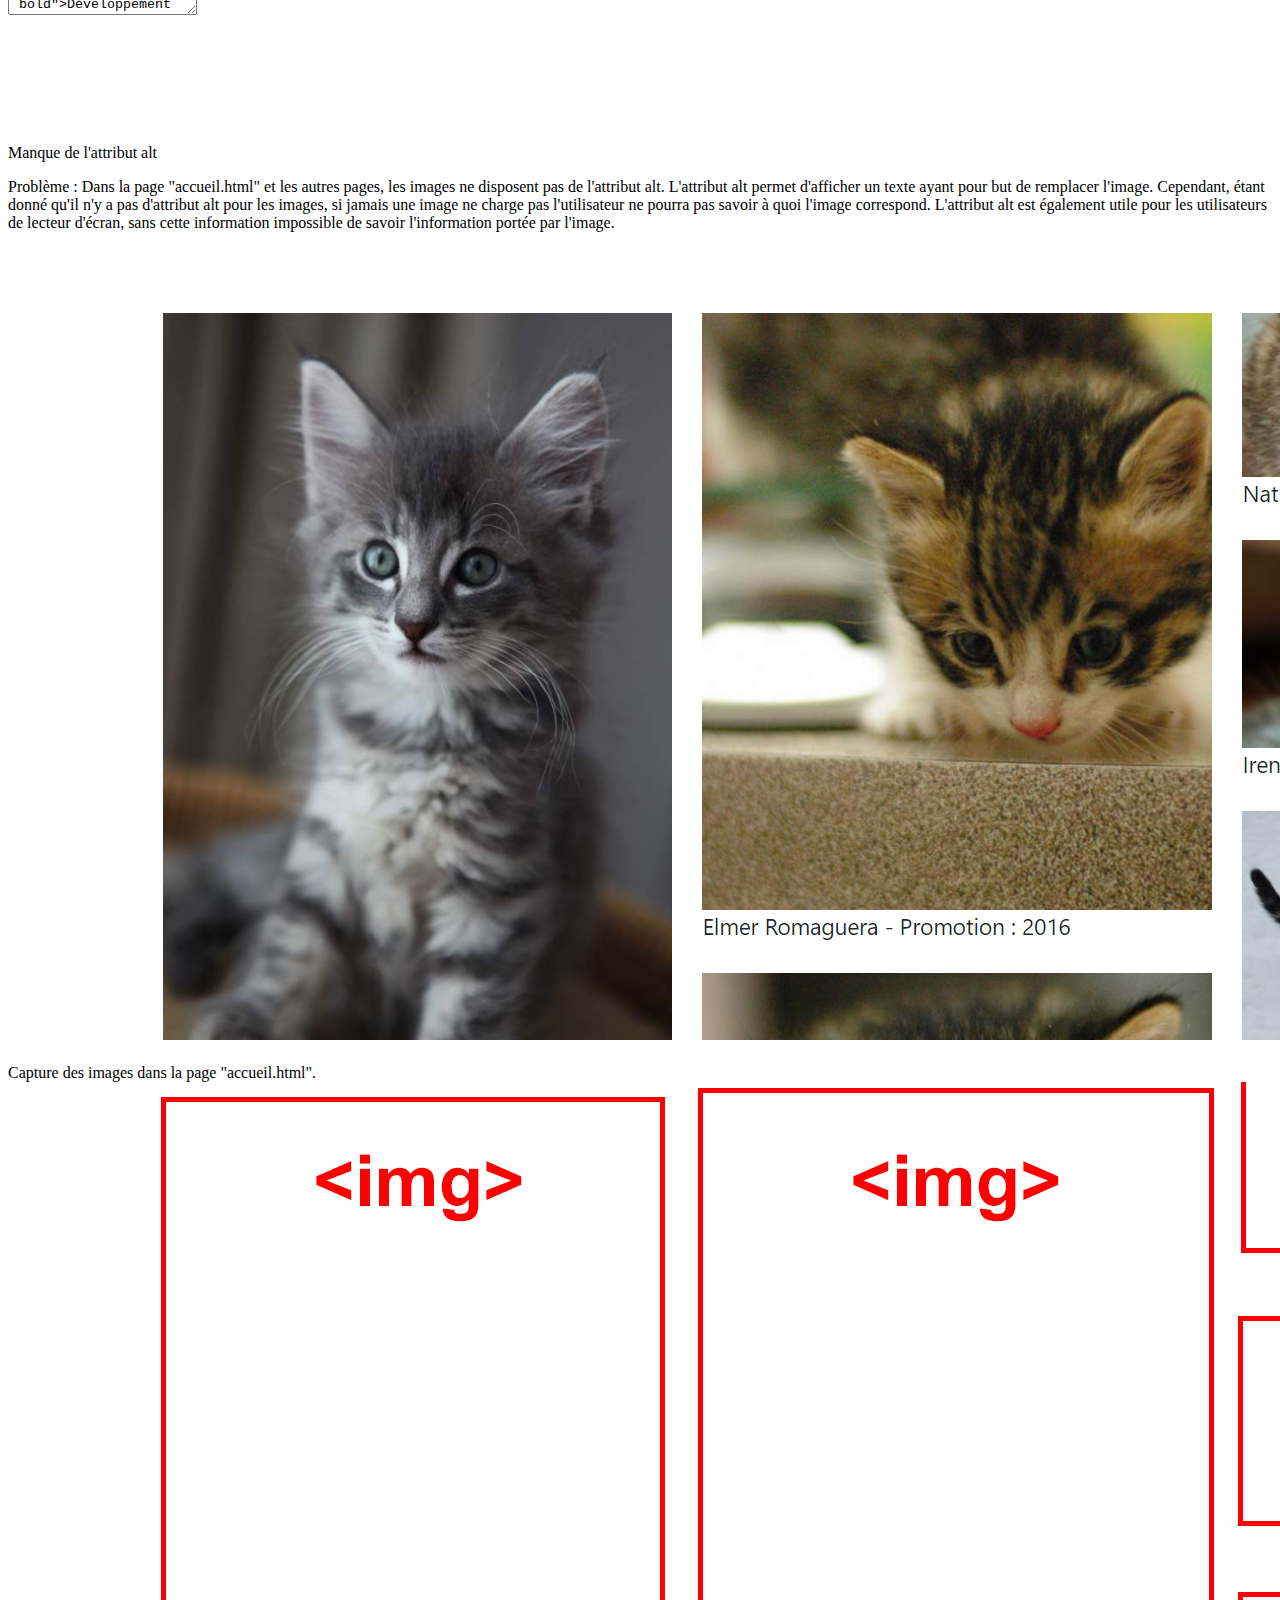
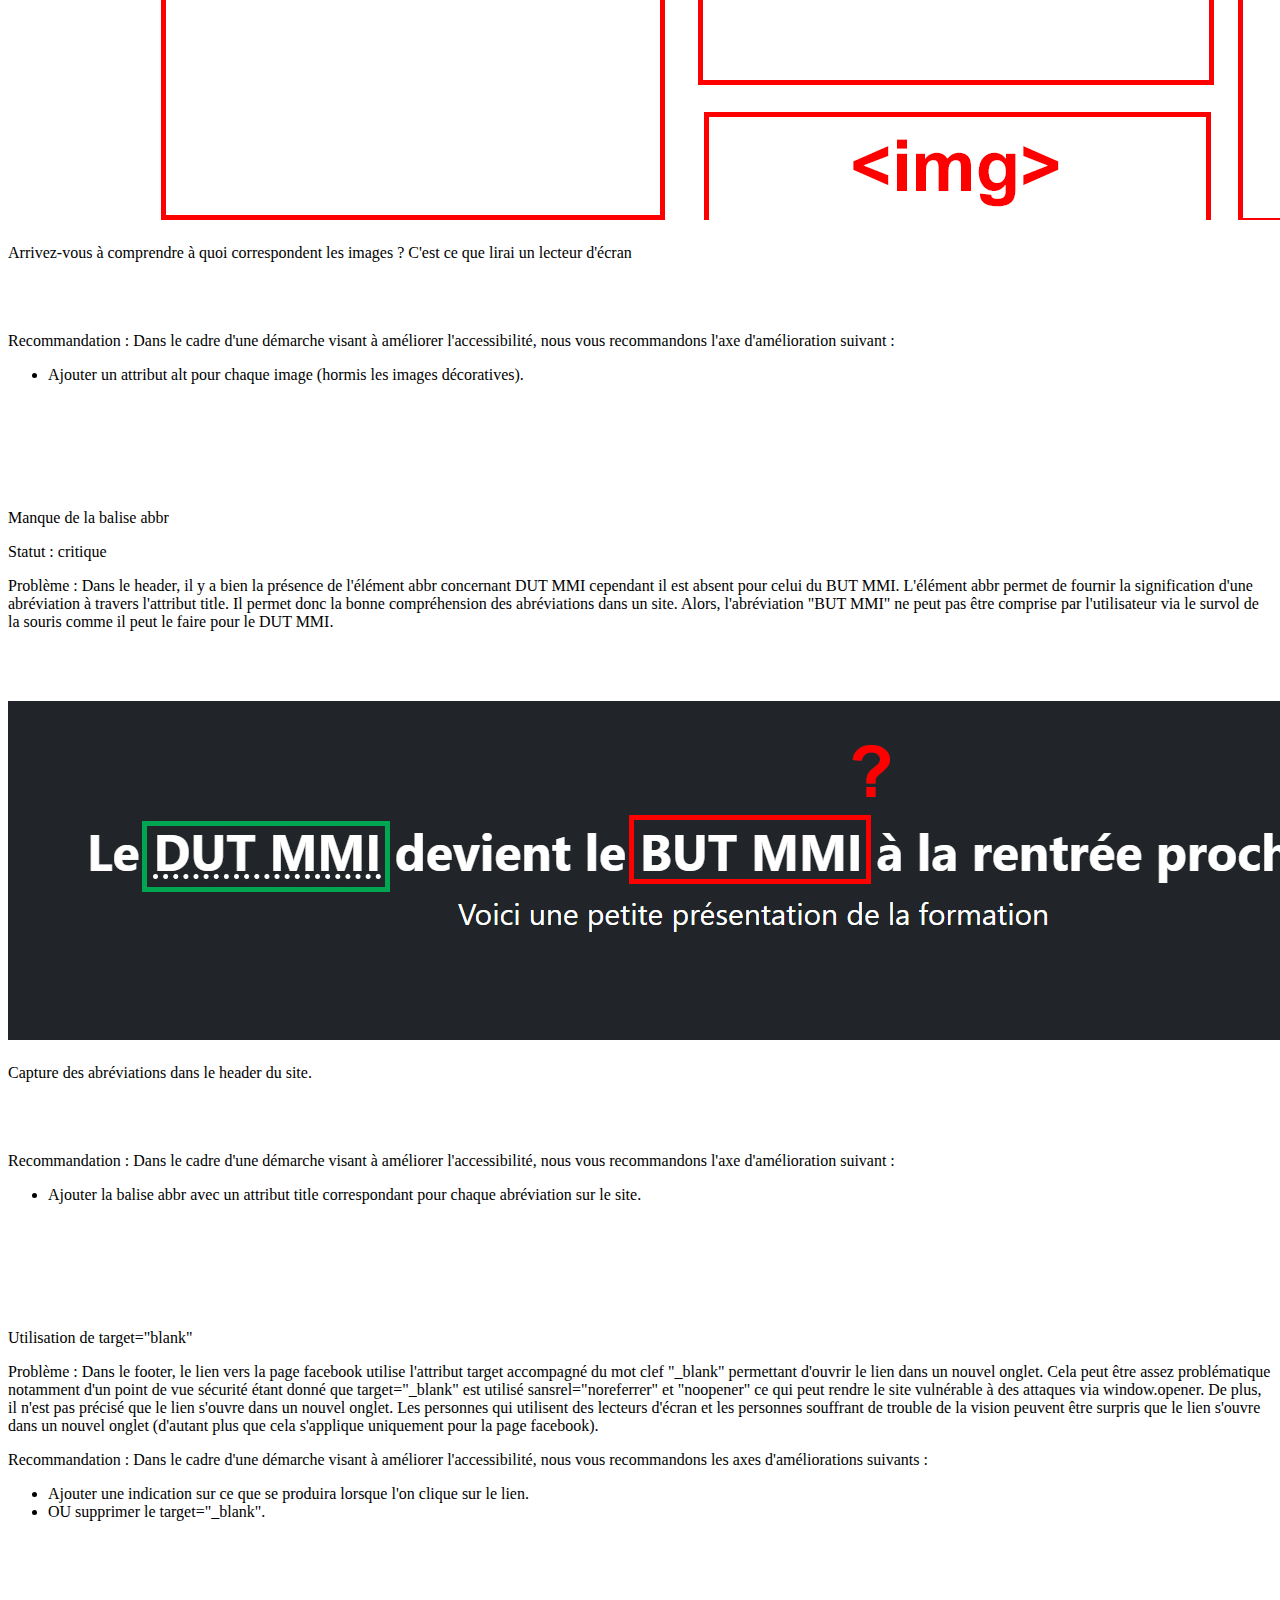
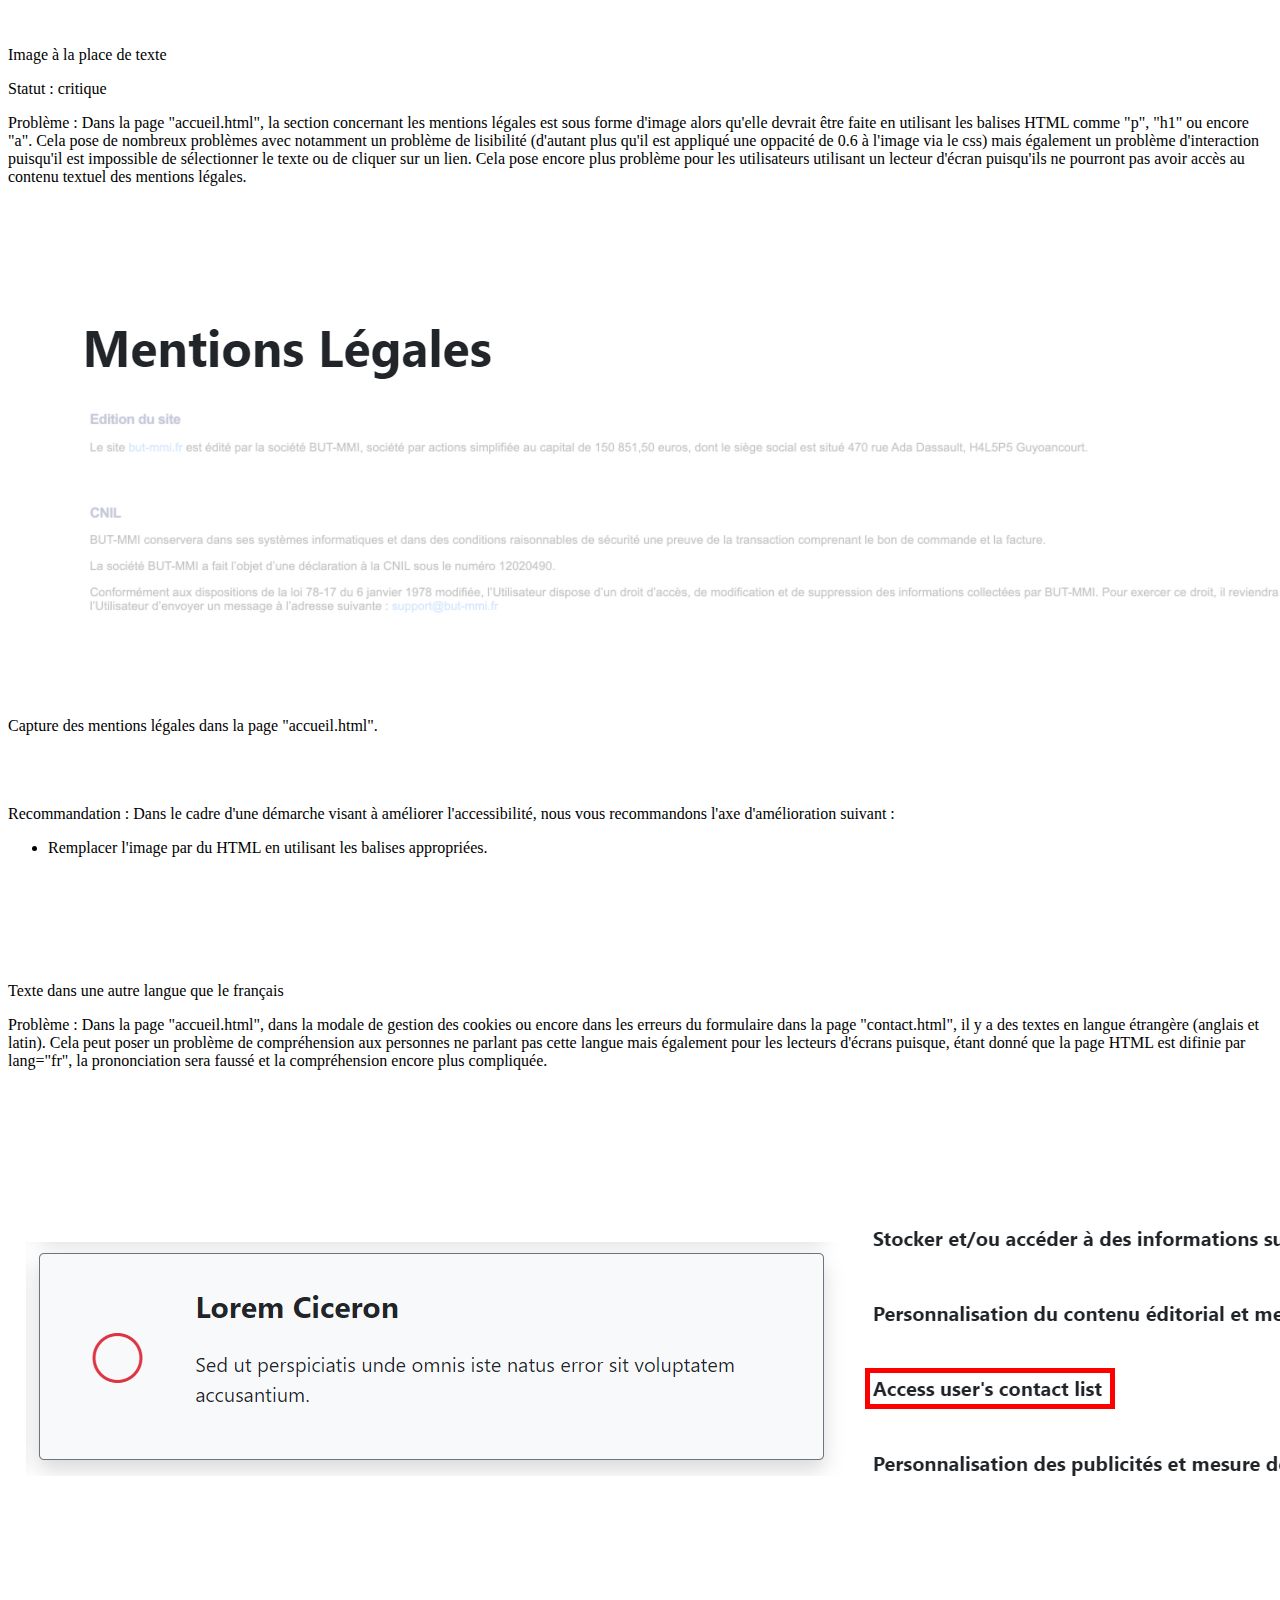
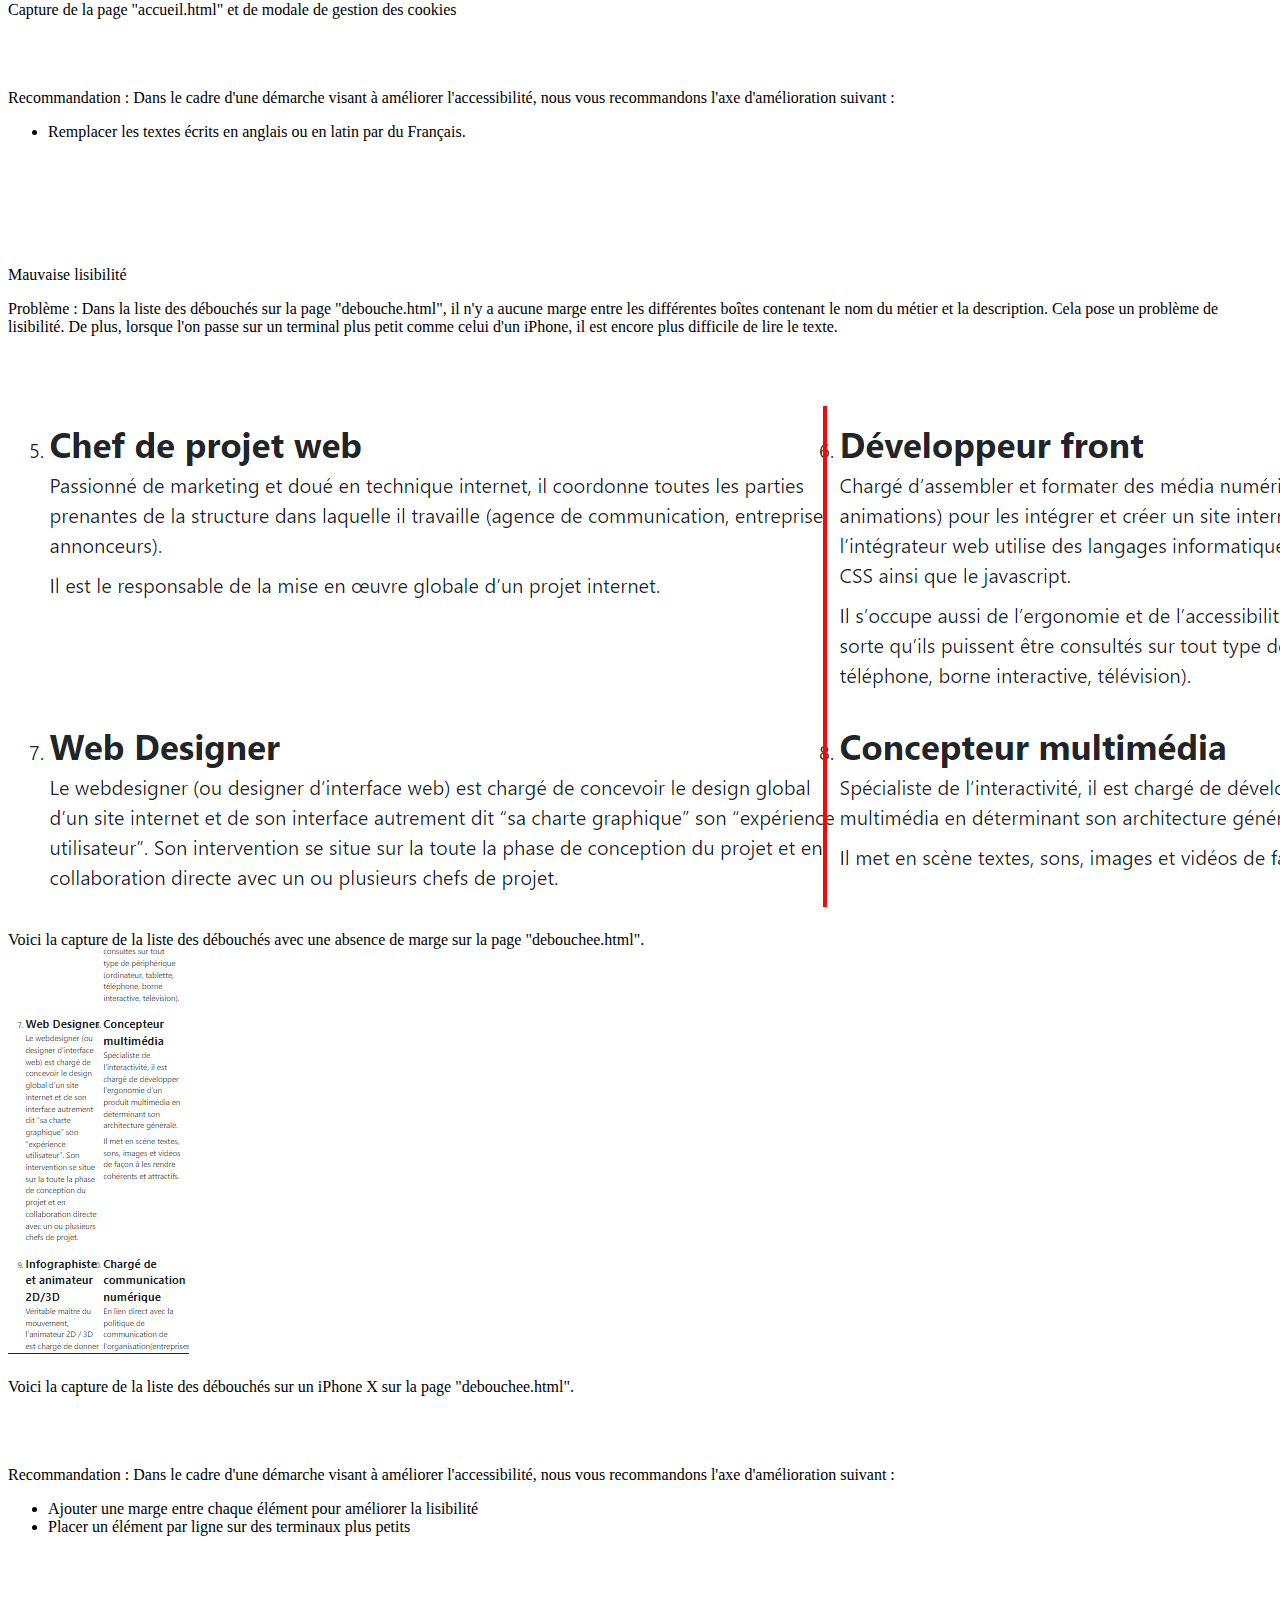
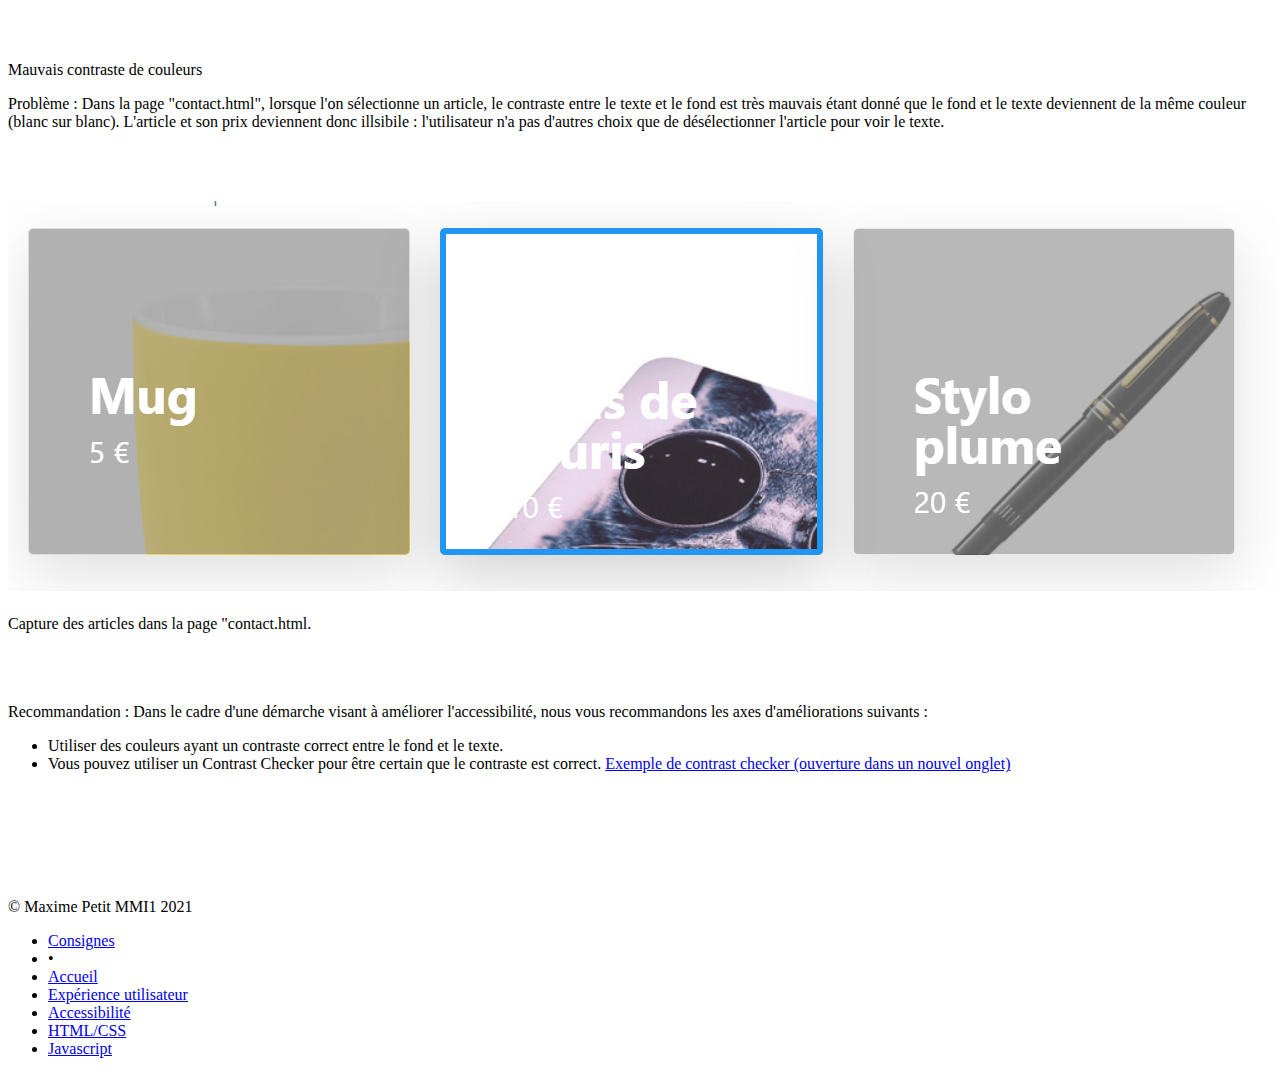
==== commit 4c17033a: "correct" ====
--- a/accessibilite.html
+++ b/accessibilite.html
@@ -58,7 +58,7 @@
           les aveugles. Alors, sans cet attribut, certaines personnes ne peuvent pas comprendre à quoi sert le lien et où il dirige.
         </p>
         <figure class="text-muted text-center">
-          <img src="assets/images/lien.JPG" class="img-fluid img" alt="Capture d'écran des liens dans le footer" />
+          <img src="assets/images/lien.jpg" class="img-fluid img" alt="Capture d'écran des liens dans le footer" />
           <figcaption>
             Voici la capture des liens dans le footer
           </figcaption>
@@ -692,9 +692,9 @@
           d'autres choix que de désélectionner l'article pour voir le texte.
         </p>
         <figure class="text-muted text-center">
-          <img src="assets/images/contraste.JPG" class="img-fluid img" alt="Capture d'écran des articles dans la page contact.html />
-          <figcaption>
-            Capture des articles dans la page "contact.html".
+          <img src="assets/images/contraste.jpg" class="img-fluid img" alt="Capture d'écran des articles dans la page contact.html" />
+          <figcaption>
+            Capture des articles dans la page "contact.html.
           </figcaption>
         </figure>
 
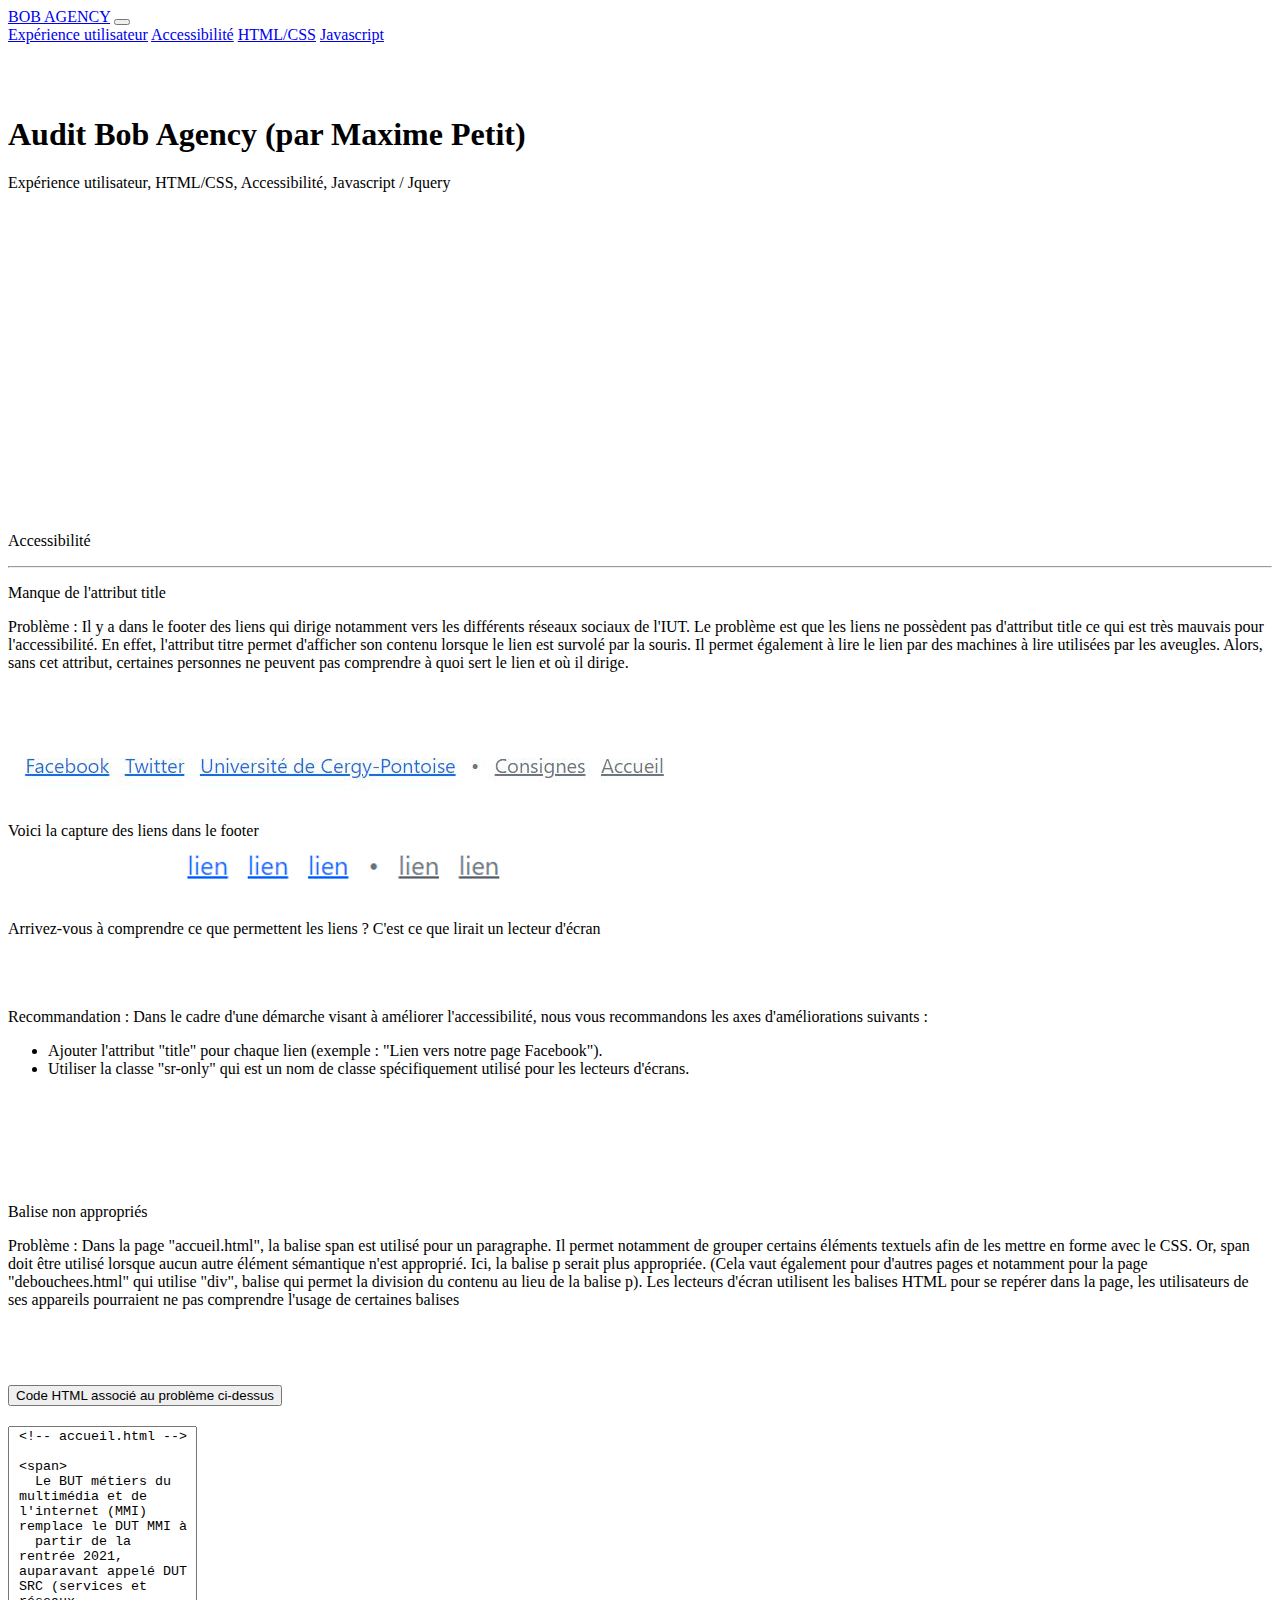
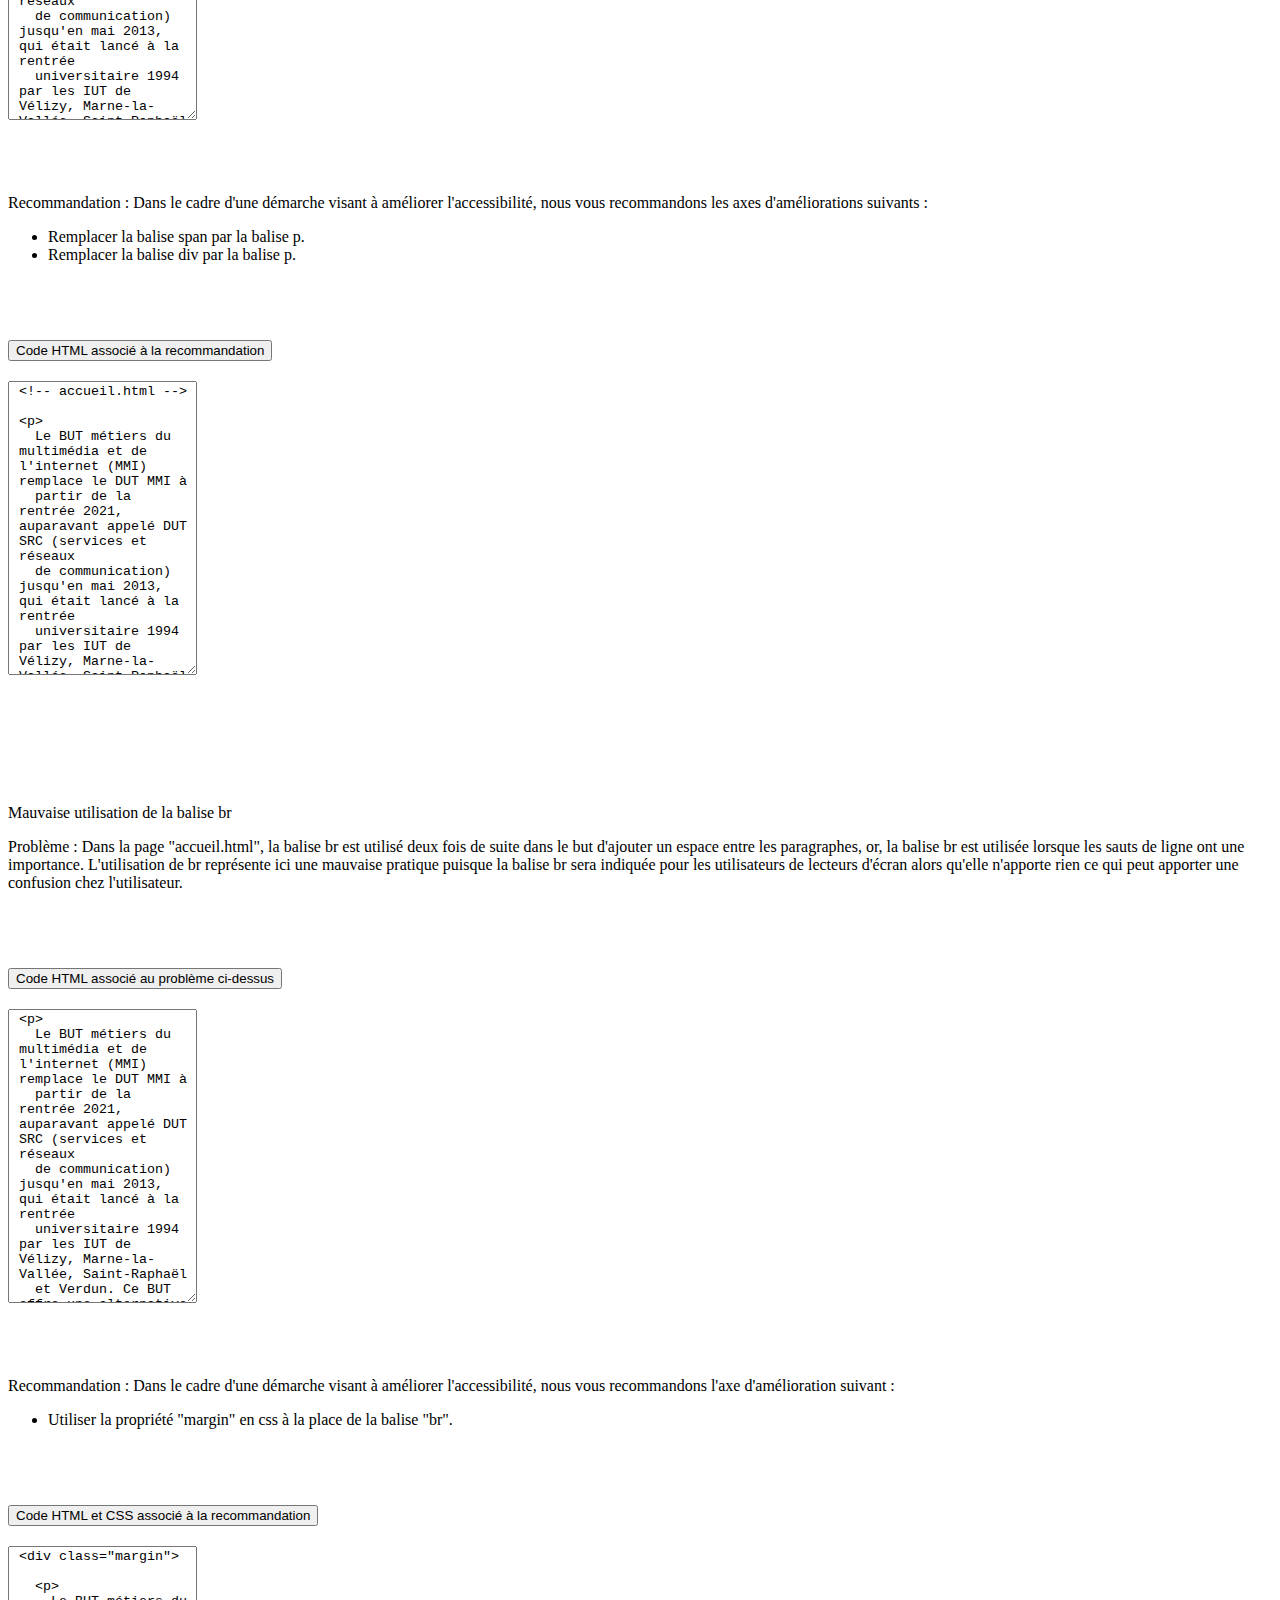
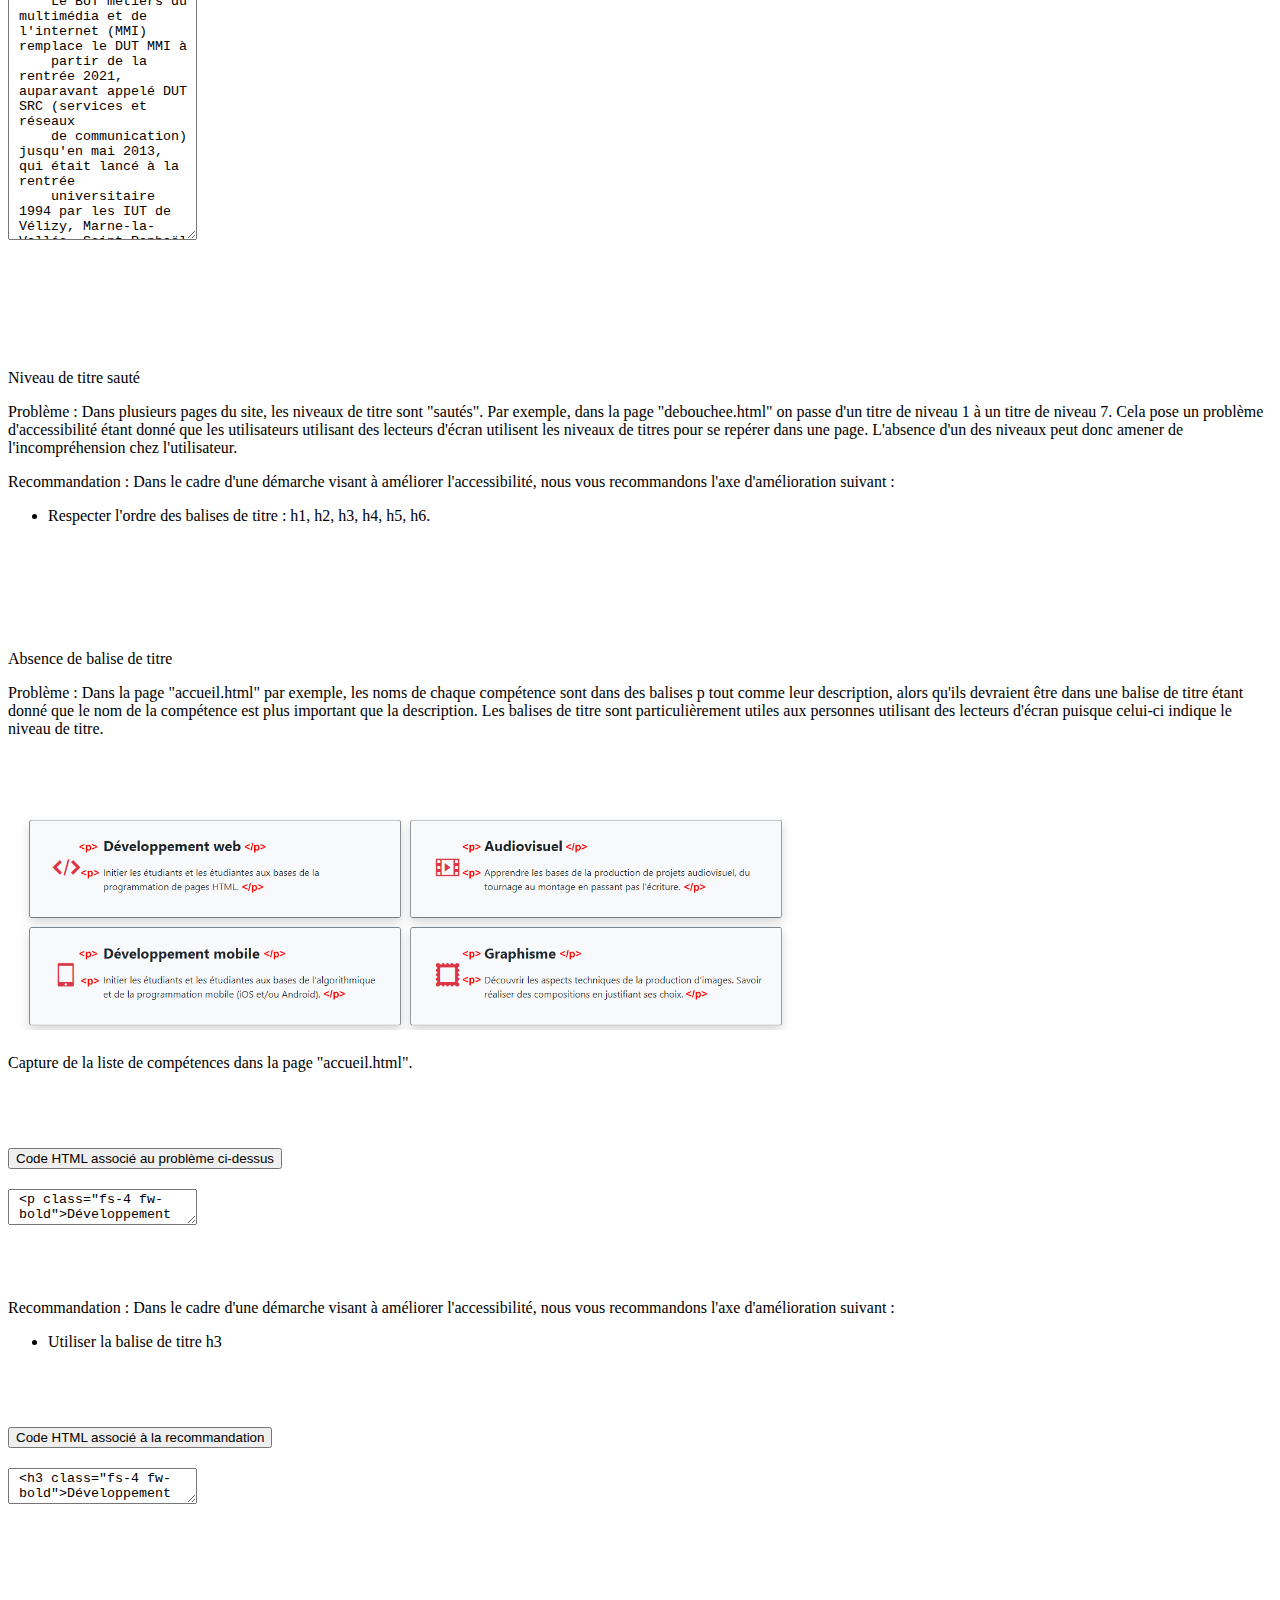
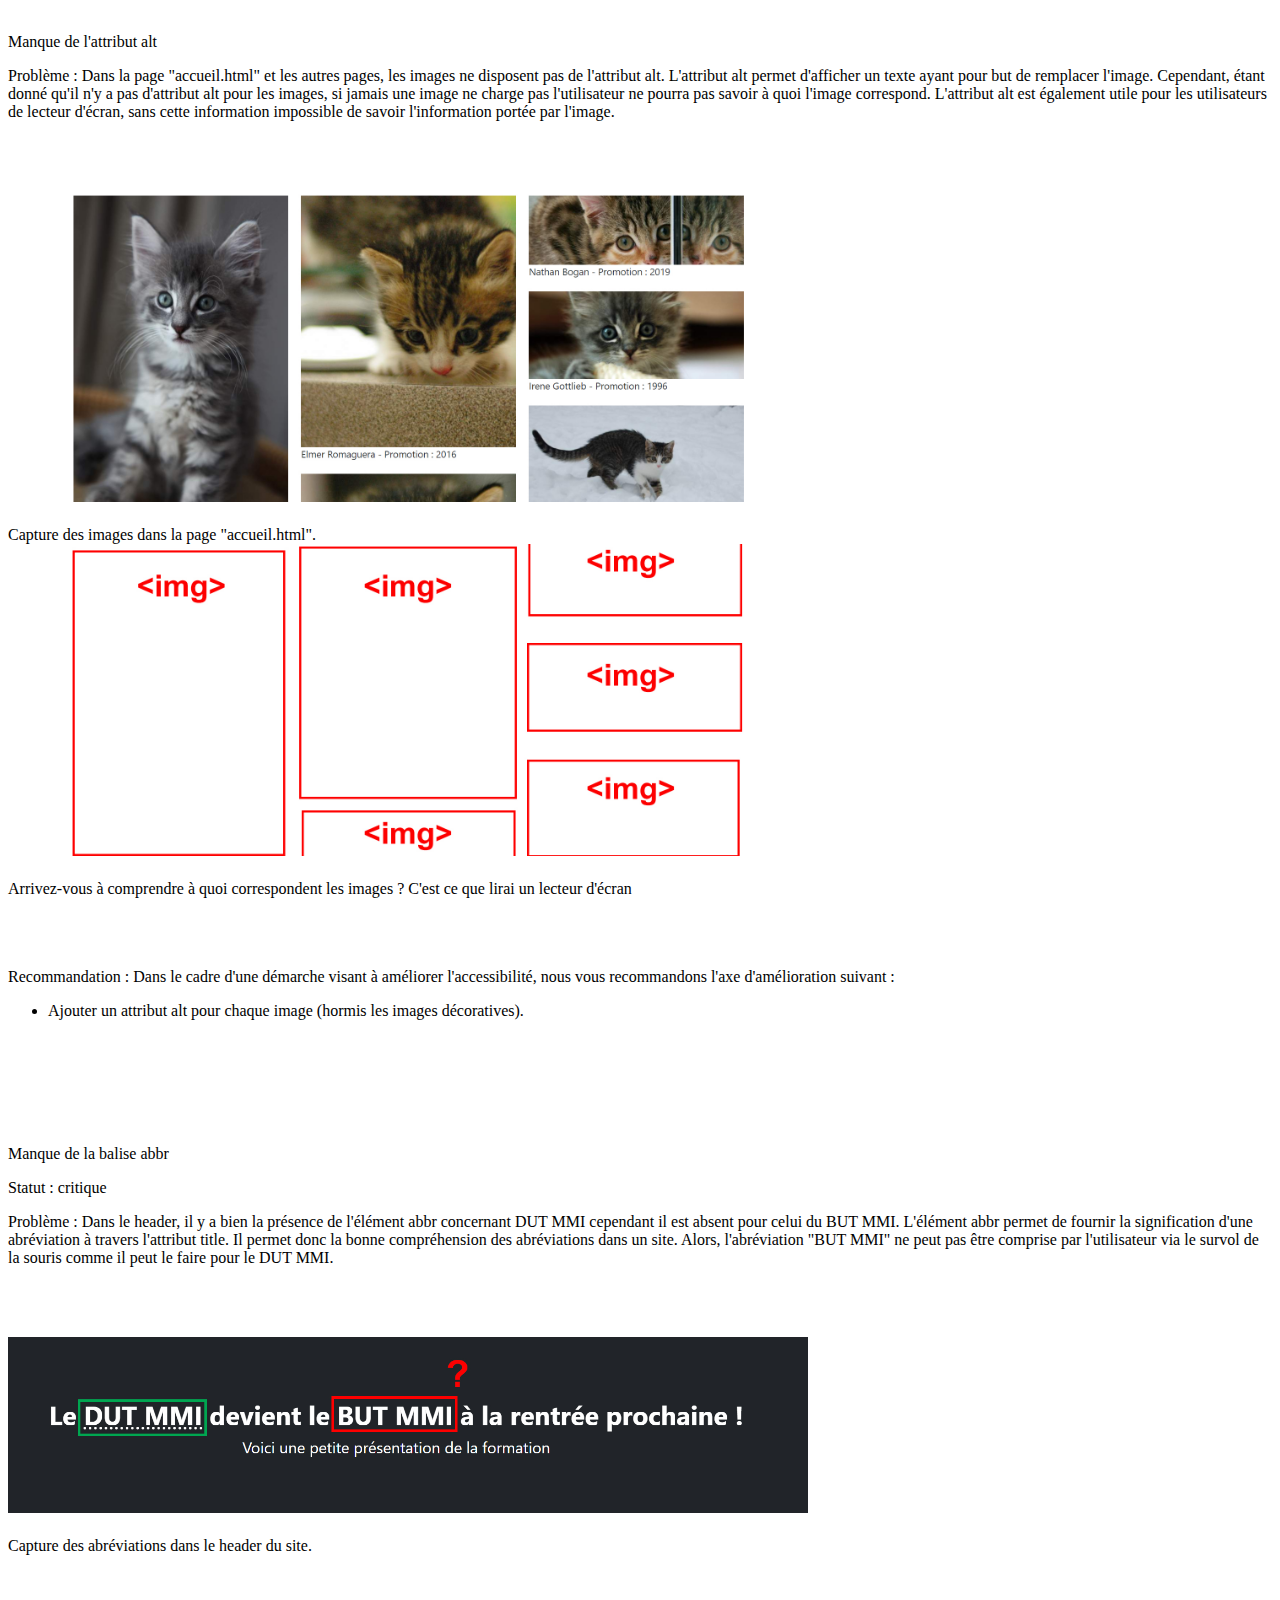
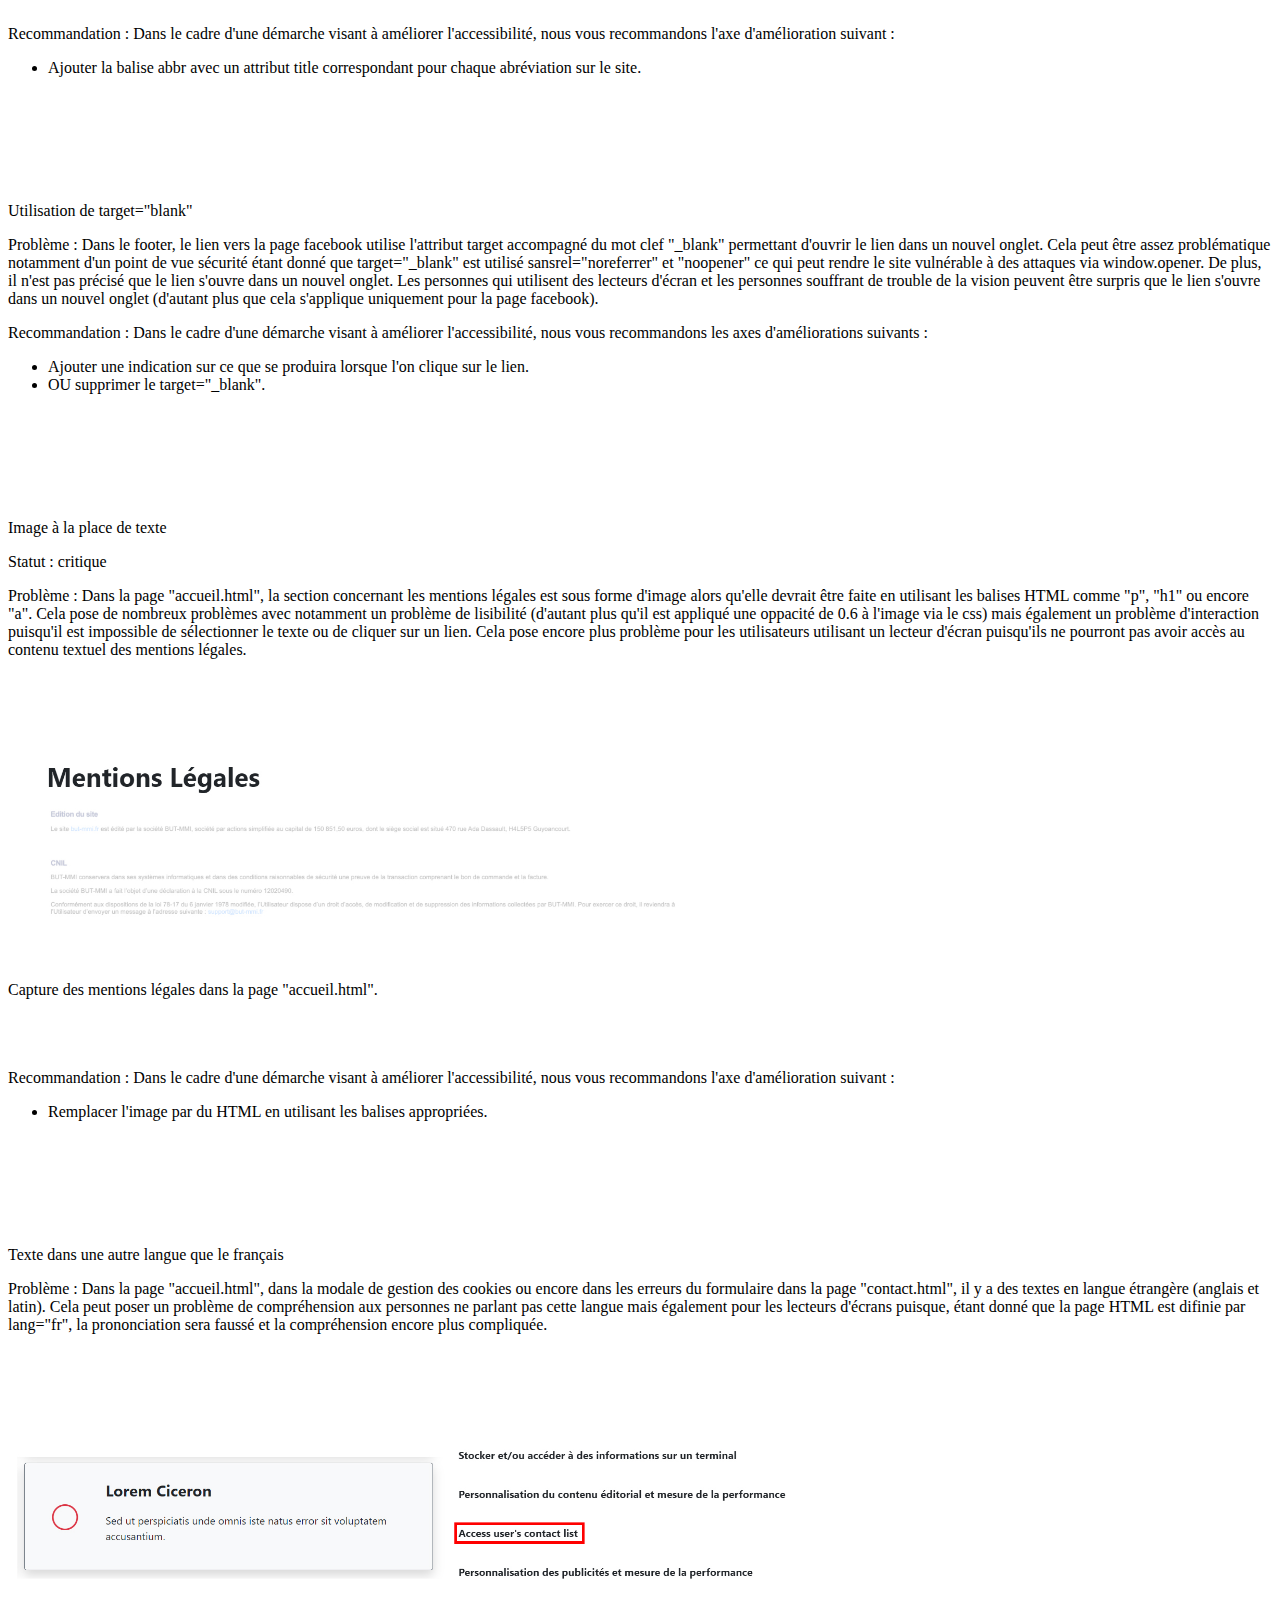
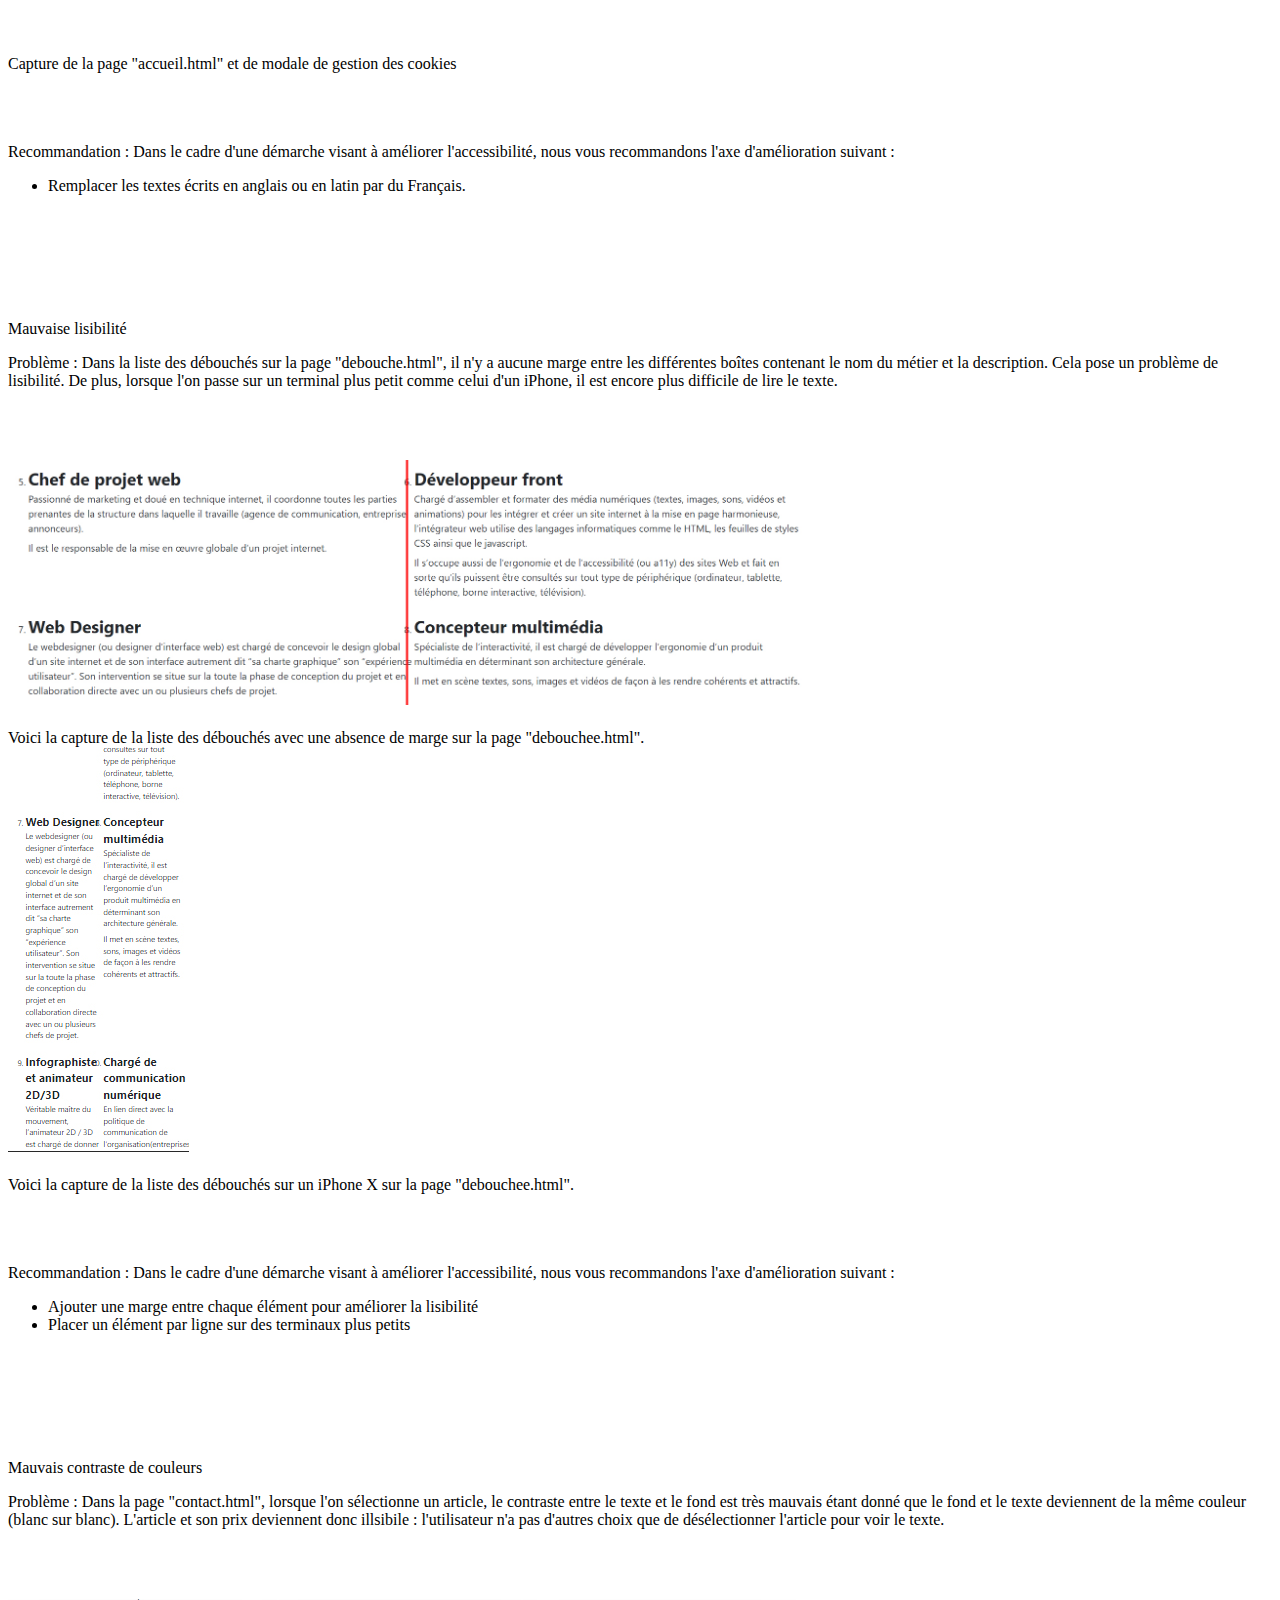
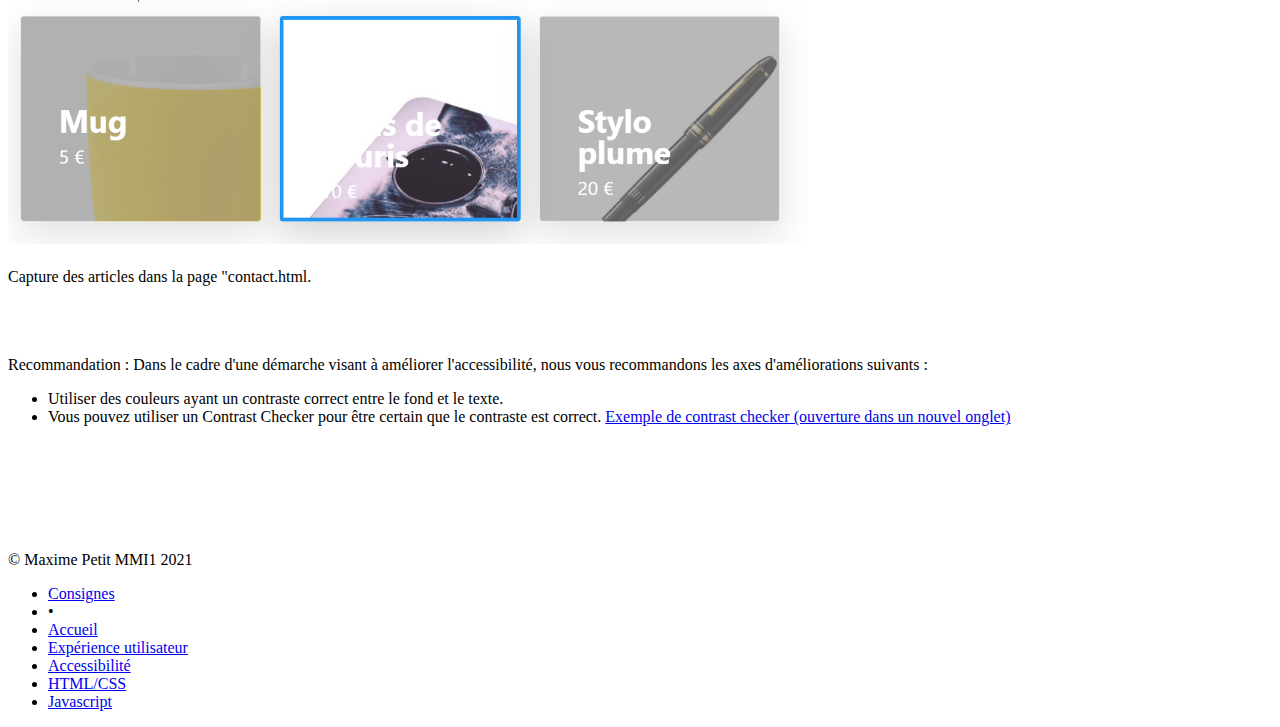
==== commit 417bee8b: "correct" ====
--- a/accessibilite.html
+++ b/accessibilite.html
@@ -58,7 +58,7 @@
           les aveugles. Alors, sans cet attribut, certaines personnes ne peuvent pas comprendre à quoi sert le lien et où il dirige.
         </p>
         <figure class="text-muted text-center">
-          <img src="assets/images/lien.jpg" class="img-fluid img" alt="Capture d'écran des liens dans le footer" />
+          <img src="assets/images/lien.JPG" class="img-fluid img" alt="Capture d'écran des liens dans le footer" />
           <figcaption>
             Voici la capture des liens dans le footer
           </figcaption>
--- a/style.css
+++ b/style.css
@@ -20,4 +20,14 @@
 
 textarea{
     padding-left: 10px;
-}+}
+
+.img-fluid{
+    max-width: 800px;
+}
+
+@media (max-width: 992px){
+    .img-fluid{
+        max-width: 100%;
+    }
+}
